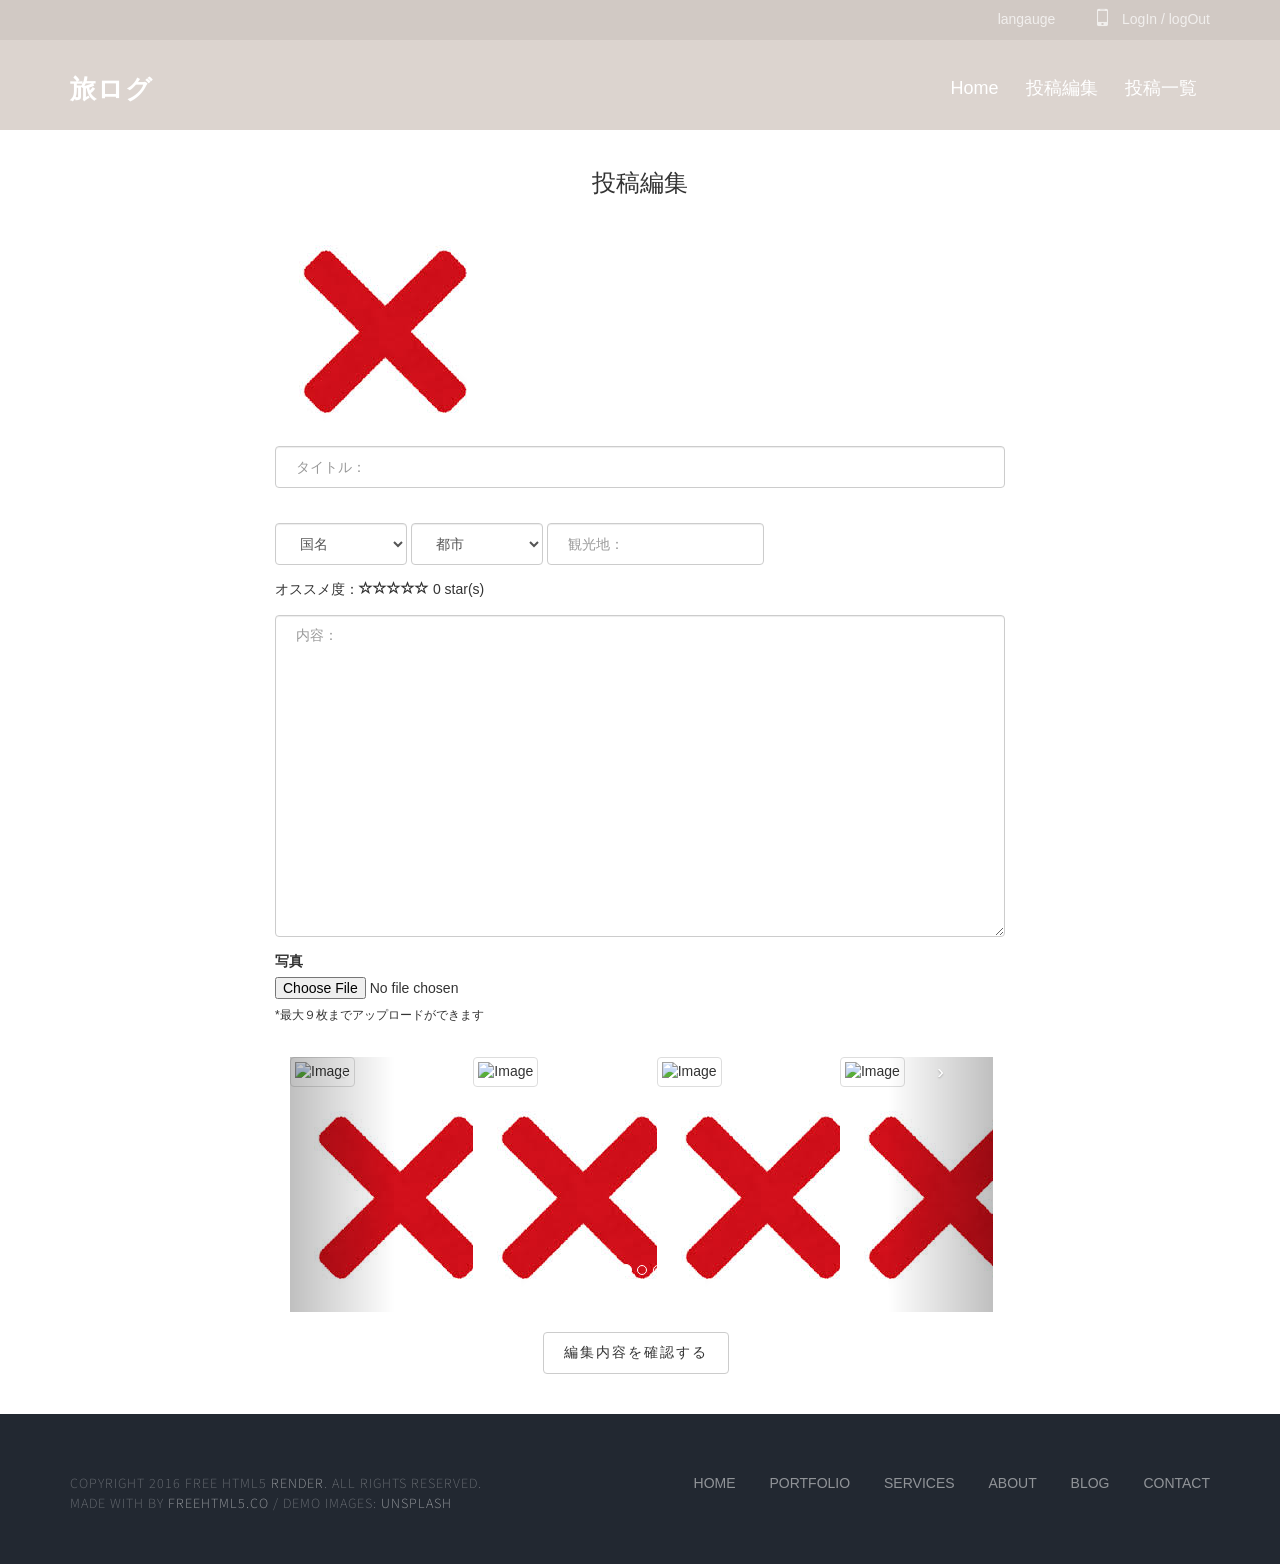
==== webroot/tabilog_moc/edit.html @ bc184326 "作成したモックをアップします" ====
<!DOCTYPE html>
<!--[if lt IE 7]>      <html class="no-js lt-ie9 lt-ie8 lt-ie7"> <![endif]-->
<!--[if IE 7]>         <html class="no-js lt-ie9 lt-ie8"> <![endif]-->
<!--[if IE 8]>         <html class="no-js lt-ie9"> <![endif]-->
<!--[if gt IE 8]><!--> <html class="no-js"> <!--<![endif]-->
	<head>
	<meta charset="utf-8">
	<meta http-equiv="X-UA-Compatible" content="IE=edge">
	<title>Render &mdash; 100% Free Fully Responsive HTML5 Template by FREEHTML5.co</title>
	<meta name="viewport" content="width=device-width, initial-scale=1">
	<meta name="description" content="Free HTML5 Template by FREEHTML5.CO" />
	<meta name="keywords" content="free html5, free template, free bootstrap, html5, css3, mobile first, responsive" />
	<meta name="author" content="FREEHTML5.CO" />


  <!-- <style>
     .relative {
        position: relative;
        z-index: 1;
    }
    .absolute {
        position: absolute;
        z-index: 2;
        top: 0px;
        left: 150px;
        width:30px;
        height:30px;
    }
  </style> -->


  <!-- 
	//////////////////////////////////////////////////////

	FREE HTML5 TEMPLATE 
	DESIGNED & DEVELOPED by FREEHTML5.CO
		
	Website: 		http://freehtml5.co/
	Email: 			info@freehtml5.co
	Twitter: 		http://twitter.com/fh5co
	Facebook: 		https://www.facebook.com/fh5co

	//////////////////////////////////////////////////////
	 -->

  	<!-- Facebook and Twitter integration -->
	<meta property="og:title" content=""/>
	<meta property="og:image" content=""/>
	<meta property="og:url" content=""/>
	<meta property="og:site_name" content=""/>
	<meta property="og:description" content=""/>
	<meta name="twitter:title" content="" />
	<meta name="twitter:image" content="" />
	<meta name="twitter:url" content="" />
	<meta name="twitter:card" content="" />

	<!-- Place favicon.ico and apple-touch-icon.png in the root directory -->
	<link rel="shortcut icon" href="favicon.ico">

	<link href='https://fonts.googleapis.com/css?family=Source+Sans+Pro:400,700,300' rel='stylesheet' type='text/css'>
	<!-- Animate.css -->
	<link rel="stylesheet" href="css/animate.css">
	<!-- Icomoon Icon Fonts-->
	<link rel="stylesheet" href="css/icomoon.css">
	<!-- Bootstrap  -->
	<link rel="stylesheet" href="css/bootstrap.css">
	<!-- Superfish -->
	<link rel="stylesheet" href="css/superfish.css">

	<link rel="stylesheet" href="css/style.css">
    <!-- Bootstrap Core CSS -->
    <link href="css/bootstrap.min.css" rel="stylesheet">
    <link rel="stylesheet" href="css/bootstrap.css">
    <!-- バツじるし -->
    <!-- <link rel="stylesheet" type="text/css" href="css/batsu.css"> -->
    <!-- 画像モーダル -->
    <!-- <link rel="stylesheet" type="text/css" href="css/edit_modal.css"> -->

    <!-- バツじるし、画像モーダル -->
    <link rel="stylesheet" type="text/css" href="css/edit.css">

    <!-- Custom Fonts -->
    <link href="font-awesome/css/font-awesome.min.css" rel="stylesheet" type="text/css">
    <link href="https://fonts.googleapis.com/css?family=Lora:400,700,400italic,700italic" rel="stylesheet" type="text/css">
    <link href="https://fonts.googleapis.com/css?family=Montserrat:400,700" rel="stylesheet" type="text/css">


	<!-- Modernizr JS -->
	<!-- <script src="js/modernizr-2.6.2.min.js"></script> -->
	<!-- FOR IE9 below -->
	<!--[if lt IE 9]>
	<script src="js/respond.min.js"></script>
	<![endif]-->
	<!-- 旅ログ -->
	<!-- <link href="custom/css/tabilog.css" rel="stylesheet">
 -->
<!-- カルーセル読み込み　 -->
<!-- <script src="js/jquery-1.11.3.min.js"></script>
<script src="js/bootstrap.js"></script>
<script src="js/bootstrap-modal.js"></script>
<script src="js/bootstrap-modalmanager.js"></script>
<link rel="stylesheet" href="css/bootstrap-lightbox.css">
<script src="js/jquery-3.1.1.min.js"></script>
<script src="js/bootstrap.min.js"></script>
<script src="js/bootstrap-lightbox.min.js"></script>
 -->
<!-- <script src="js/tabilog.js"></script>
<script src="js/bootstrap-modal.js"></script>
<script src="js/bootstrap-modalmanager.js"></script>
<link rel="stylesheet" href="css/bootstrap-lightbox.css">
<script src="js/jquery-3.1.1.min.js"></script>
<script src="js/bootstrap.min.js"></script>
<script src="js/bootstrap-lightbox.min.js"></script> -->

	</head>





	<body>
		<div id="fh5co-wrapper">
		<div id="fh5co-page">
		<div id="fh5co-header">
			<div class="top">
				<div class="container">
					<span> <a href="#"><i></i> langauge </a></span>
					<span> <a href="#"><i class="icon-mobile3"></i> LogIn / logOut</a></span>
				</div>
			</div>
			<!-- end:top -->
			<header id="fh5co-header-section">
				<div class="container">
					<div class="nav-header">
						<a href="#" class="js-fh5co-nav-toggle fh5co-nav-toggle"><i></i></a>
						<h1 id="fh5co-logo"><a href="index.html">旅ログ</a></h1>

						<div id="flipkart-navbar">
							  &nbsp;
    <!-- <div class="container">

        <div class="row row2">
            <div class="flipkart-navbar-search smallsearch col-sm-4 col-xs-11">
                <div class="row">
                    <input class="flipkart-navbar-input col-xs-11" type="" placeholder="観光地を入力してください" name="">
                    <button class="flipkart-navbar-button col-xs-1">
                        <svg width="15px" height="15px">
                            <path d="M11.618 9.897l4.224 4.212c.092.09.1.23.02.312l-1.464 1.46c-.08.08-.222.072-.314-.02L9.868 11.66M6.486 10.9c-2.42 0-4.38-1.955-4.38-4.367 0-2.413 1.96-4.37 4.38-4.37s4.38 1.957 4.38 4.37c0 2.412-1.96 4.368-4.38 4.368m0-10.834C2.904.066 0 2.96 0 6.533 0 10.105 2.904 13 6.486 13s6.487-2.895 6.487-6.467c0-3.572-2.905-6.467-6.487-6.467 "></path>
                        </svg>
                    </button>
                </div>
            </div>

        </div>
    </div>
</div> -->
						<!-- START #fh5co-menu-wrap -->
					<nav id="fh5co-menu-wrap" role="navigation">
						<ul class="sf-menu" id="fh5co-primary-menu">
							<li class="active">
								<a href="index.html">Home</a>
							</li>
							<li>
								<a href="#">投稿編集</a>
							</li>
							<li>
								<a href="mypage.html" class="fh5co-sub-ddown">投稿一覧</a>
								 <!-- <ul class="fh5co-sub-menu">
								 	<li><a href="left-sidebar.html">Web Development</a></li>
								 	<li><a href="right-sidebar.html">Branding &amp; Identity</a></li>
									<li>
										<a href="#" class="fh5co-sub-ddown">Free HTML5</a>
										<ul class="fh5co-sub-menu">
											<li><a href="http://freehtml5.co/preview/?item=build-free-html5-bootstrap-template" target="_blank">Build</a></li>
											<li><a href="http://freehtml5.co/preview/?item=work-free-html5-template-bootstrap" target="_blank">Work</a></li>
											<li><a href="http://freehtml5.co/preview/?item=light-free-html5-template-bootstrap" target="_blank">Light</a></li>
											<li><a href="http://freehtml5.co/preview/?item=relic-free-html5-template-using-bootstrap" target="_blank">Relic</a></li>
											<li><a href="http://freehtml5.co/preview/?item=display-free-html5-template-using-bootstrap" target="_blank">Display</a></li>
											<li><a href="http://freehtml5.co/preview/?item=sprint-free-html5-template-bootstrap" target="_blank">Sprint</a></li>
										</ul>
									</li>
									<li><a href="#">UI Animation</a></li>
									<li><a href="#">Copywriting</a></li>
									<li><a href="#">Photography</a></li>
								</ul> -->
							</li>
							<!-- <li><a href="about.html">About</a></li>
							<li><a href="#">Blog</a></li>
							<li><a href="contact.html">Contact</a></li> -->
						</ul>
					</nav>
					</div>
				</div>
			</header>

		</div>
		 <div class="fh5co-hero">
            <div class="fh5co-overlay"></div>
            <div class="text-center" style="background-image: url(images/work-1.jpg);">
                <!-- <div class="desc animate-box"> -->
                    <!-- <h2>Cluttered-Free Template</h2>
                    <span>Lovely Crafted by <a href="http://frehtml5.co/" target="_blank" class="fh5co-site-name">FREEHTML5.co</a></span>
                    <span><a class="btn btn-primary" href="#">Hire Us</a></span> -->
                </div>
            </div>



<div class="container">
<div class="col-md-offset-2 col-md-8">
    <div class="form-area">
        <form role="form">
        <br style="clear:both">
                    <h3 style="margin-bottom: 25px; text-align: center;">投稿編集</h3>
                    <a href="mypage.html"><img src="images/batsu.jpeg" class="absolute_back"></a>
                    <div class="form-group">
                        <input type="text" class="form-control" id="name" name="name" placeholder="タイトル：" required>
                    </div>

                    <div class="form-group">
                     <div class="row">
                     	<div class="col-md-12">
     　　　　　　　　　　　<div class="form-inline">

                        <!-- セレクトボックス -->
                          <select name="list" class="form-control">
                           <option value="item1" selected>国名</option>
                           <option value="item2">日本</option>
                           <option value="item3">ベトナム</option>
                           <option value="item4">フィリピン</option>
                          </select>

                          <!-- セレクトボックス -->
                          <select name="list" class="form-control">

                           <option value="item1" selected>都市</option>
                           <option value="item2">日本</option>
                           <option value="item3">ベトナム</option>
                           <option value="item4">フィリピン</option>
                          </select>

                            <input type="text" class="form-control" id="mobile" name="mobile" placeholder="観光地：" required>

                       </div>
                      </div>
     　　　　　　　　　　　
                       <!-- <input type="text" class="form-control" id="mobile" name="mobile" placeholder="国：" required> -->
                     </div>
                     <!-- <div class="col-md-4">
                       <input type="text" class="form-control" id="mobile" name="mobile" placeholder="地域：" required>
                     </div> -->
                     <!-- <div class="col-md-4">
                       <input type="text" class="form-control" id="mobile" name="mobile" placeholder="都市：" required>
                     </div> -->
                    </div>
                     </div>

                    <div class="form-group">
                        <!-- <div class="row lead"> -->
                        <span id="stars" class="starrr">オススメ度：</span>
                       <span id="count">0</span> star(s)
                    	<!-- </div> -->
                    </div>

                <div class="form-group">
                 <textarea class="form-control" id="mobile" name="mobile"  rows="15" placeholder="内容：" required></textarea>
                </div>
              </form>

               <div class="form-group">
		         <label for="InputFile">写真</label>
		          <input type="file" id="InputFile">
		          <h6>*最大９枚までアップロードができます</h6>
		          <p class="help-block"></p>
	          </div>
            <br>


                     <!-- 画像の表示 モーダル -->
<div class="container">
    <div class="row" style="width: 1100px;">
        <div class="col-md-offset-2　col-md-8 col-sm-8">
                <div id="Carousel" class="carousel slide">

                <ol class="carousel-indicators">
                    <li data-target="#Carousel" data-slide-to="0" class="active"></li>
                    <li data-target="#Carousel" data-slide-to="1"></li>
                    <li data-target="#Carousel" data-slide-to="2"></li>
                </ol>

                <!-- Carousel items -->
                <div class="carousel-inner">

                <div class="item active">
                    <div class="row">


                      <div class="relative col-md-3"><img src="http://placehold.it/250x250" alt="Image" style="max-width:100%;" data-toggle="modal" data-target="#image_Modal1" style="cursor:pointer" class="img-responsive img-thumbnail thumbnail　aligncenter size-full wp-image-425"><img src="images/batsu.jpeg"  class="absolute_modal"></a></div>


                      <div class="relative col-md-3"><img src="http://placehold.it/250x250" alt="Image" style="max-width:100%;" data-toggle="modal" data-target="#image_Modal2" style="cursor:pointer" class="img-responsive img-thumbnail thumbnail　aligncenter size-full wp-image-425"><img src="images/batsu.jpeg" class="absolute_modal"></a></div>

                      <div class="relative col-md-3"><img src="http://placehold.it/250x250" alt="Image" style="max-width:100%;" data-toggle="modal" data-target="#image_Modal3" style="cursor:pointer" class="img-responsive img-thumbnail thumbnail　aligncenter size-full wp-image-425"><img src="images/batsu.jpeg" class="absolute_modal"></a></div>

                      <div class="relative col-md-3"><img src="http://placehold.it/250x250" alt="Image" style="max-width:100%;" data-toggle="modal" data-target="#image_Modal3" style="cursor:pointer" class="img-responsive img-thumbnail thumbnail　aligncenter size-full wp-image-425"><img src="images/batsu.jpeg" class="absolute_modal"></a></div>

                    </div><!--.row-->
                </div><!--.item-->

                <div class="item">
                    <div class="row">
                      <div class="relative col-md-3"><img src="http://placehold.it/250x250" alt="Image" style="max-width:100%;" data-toggle="modal" data-target="#image_Modal5" style="cursor:pointer" class="img-responsive img-thumbnail thumbnail　aligncenter size-full wp-image-425">
                      <img src="images/batsu.jpeg" class="absolute_modal">
                      </a></div>


                      <div class="relative col-md-3"><img src="http://placehold.it/250x250" alt="Image" style="max-width:100%;" data-toggle="modal" data-target="#image_Modal6" style="cursor:pointer" class="img-responsive img-thumbnail thumbnail　aligncenter size-full wp-image-425"><img src="images/batsu.jpeg" class="absolute_modal"></a></div>

                      <div class="relative col-md-3"><img src="http://placehold.it/250x250" alt="Image" style="max-width:100%;" data-toggle="modal" data-target="#image_Modal7" style="cursor:pointer" class="img-responsive img-thumbnail thumbnail　aligncenter size-full wp-image-425"><img src="images/batsu.jpeg" class="absolute_modal"></a></div>

                      <div class="relative col-md-3"><img src="http://placehold.it/250x250" alt="Image" style="max-width:100%;" data-toggle="modal" data-target="#image_Modal8" style="cursor:pointer" class="img-responsive img-thumbnail thumbnail　aligncenter size-full wp-image-425"><img src="images/batsu.jpeg" class="absolute_modal"></a></div>



                    </div><!--.row-->
                </div><!--.item-->

                <div class="item">
                    <div class="row">
                       <div class="relative col-md-3"><img src="images/1.jpeg" alt="Image" style="max-width:100%;" data-toggle="modal" data-target="#image_Modal9" style="cursor:pointer" class="img-responsive img-thumbnail thumbnail　aligncenter size-full wp-image-425" width="250" height="250"><img src="images/batsu.jpeg" class="absolute_modal"></a></div>


                      <div class="relative col-md-3"><img src="http://placehold.it/250x250" alt="Image" style="max-width:100%;" data-toggle="modal" data-target="#image_Modal10" style="cursor:pointer" class="img-responsive img-thumbnail thumbnail　aligncenter size-full wp-image-425"><img src="images/batsu.jpeg" class="absolute_modal"></a></div>

                      <div class="relative col-md-3"><img src="http://placehold.it/250x250" alt="Image" style="max-width:100%;" data-toggle="modal" data-target="#image_Modal11" style="cursor:pointer" class="img-responsive img-thumbnail thumbnail　aligncenter size-full wp-image-425"><img src="images/batsu.jpeg" class="absolute_modal"></a></div>

                      <div class="relative col-md-3"><img src="http://placehold.it/250x250" alt="Image" style="max-width:100%;" data-toggle="modal" data-target="#image_Modal12" style="cursor:pointer" class="img-responsive img-thumbnail thumbnail　aligncenter size-full wp-image-425"><img src="images/batsu.jpeg" class="absolute_modal"></a></div>

                    </div><!--.row-->
                </div><!--.item-->

                </div><!--.carousel-inner-->
                  <a data-slide="prev" href="#Carousel" class="left carousel-control small">‹</a>
                  <a data-slide="next" href="#Carousel" class="right carousel-control small">›</a>
                </div><!--.Carousel-->

        </div>
    </div>

                            <!-- 写真１ -->
                          <!-- //レスポンシブ対応・サムネイルに変更・画像上にポインターを置くと矢印から指になる-->
                        <div class="modal fade" id="image_Modal1" tabindex="-1" role="dialog" aria-labelledby="myLargeModalLabel">
                        <div class="modal-dialog modal-lg modal-middle">
                        <!-- //モーダルウィンドウの縦表示位置を調整・画像を大きく見せる
                         --><div class="modal-content">

                        <div class="modal-body">
                        <img src="http://placehold.it/250x250" alt="baby-1151351_1920" width="720" height="540" class="aligncenter size-full wp-image-425 center-block" alt="baby-1151351_1920" />
                        </div>
                        <div class="modal-img_footer center-text">
                        <p>モーダル商品</p> <!-- //テキスト表示 -->
                        <button type="button" class="btn btn-success center-block" data-dismiss="modal">Close</button>
                        <!-- //ボタンを取り付け -->
                        </div>

                        </div>
                        </div>
                        </div>


                          <!-- 写真2 -->
                          <!-- //レスポンシブ対応・サムネイルに変更・画像上にポインターを置くと矢印から指になる-->
                        <div class="modal fade" id="image_Modal2" tabindex="-1" role="dialog" aria-labelledby="myLargeModalLabel">
                        <div class="modal-dialog modal-lg modal-middle">
                        <!-- //モーダルウィンドウの縦表示位置を調整・画像を大きく見せる
                         --><div class="modal-content">

                        <div class="modal-body">
                        <img src="http://placehold.it/250x250" alt="baby-1151351_1920" width="720" height="540" class="aligncenter size-full wp-image-425 center-block" alt="baby-1151351_1920" />
                        </div>
                        <div class="modal-img_footer center-text">
                        <p>モーダル商品</p> <!-- //テキスト表示 -->
                        <button type="button" class="btn btn-success center-block" data-dismiss="modal">Close</button>
                        <!-- //ボタンを取り付け -->
                        </div>

                        </div>
                        </div>
                        </div>


                          <!-- 写真3 -->
                          <!-- //レスポンシブ対応・サムネイルに変更・画像上にポインターを置くと矢印から指になる--> 
                        <div class="modal fade" id="image_Modal3" tabindex="-1" role="dialog" aria-labelledby="myLargeModalLabel">
                        <div class="modal-dialog modal-lg modal-middle"> 
                        <!-- //モーダルウィンドウの縦表示位置を調整・画像を大きく見せる
                         --><div class="modal-content">

                        <div class="modal-body">
                        <img src="http://placehold.it/250x250" alt="baby-1151351_1920" width="720" height="540" class="aligncenter size-full wp-image-425 center-block" alt="baby-1151351_1920" />
                        </div>
                        <div class="modal-img_footer center-text">
                        <p>モーダル商品</p> <!-- //テキスト表示 -->
                        <button type="button" class="btn btn-success center-block" data-dismiss="modal">Close</button> 
                        <!-- //ボタンを取り付け -->
                        </div>

                        </div>
                        </div>
                        </div>


                          <!-- 写真4 -->
                          <!-- //レスポンシブ対応・サムネイルに変更・画像上にポインターを置くと矢印から指になる--> 
                        <div class="modal fade" id="image_Modal4" tabindex="-1" role="dialog" aria-labelledby="myLargeModalLabel">
                        <div class="modal-dialog modal-lg modal-middle"> 
                        <!-- //モーダルウィンドウの縦表示位置を調整・画像を大きく見せる
                         --><div class="modal-content">

                        <div class="modal-body">
                        <img src="http://placehold.it/250x250" alt="baby-1151351_1920" width="720" height="540" class="aligncenter size-full wp-image-425 center-block" alt="baby-1151351_1920" />
                        </div>
                        <div class="modal-img_footer center-text">
                        <p>モーダル商品</p> <!-- //テキスト表示 -->
                        <button type="button" class="btn btn-success center-block" data-dismiss="modal">Close</button> 
                        <!-- //ボタンを取り付け -->
                        </div>

                        </div>
                        </div>
                        </div>



                            <!-- 写真5 -->
                          <!-- //レスポンシブ対応・サムネイルに変更・画像上にポインターを置くと矢印から指になる--> 
                        <div class="modal fade" id="image_Modal5" tabindex="-1" role="dialog" aria-labelledby="myLargeModalLabel">
                        <div class="modal-dialog modal-lg modal-middle"> 
                        <!-- //モーダルウィンドウの縦表示位置を調整・画像を大きく見せる
                         --><div class="modal-content">

                        <div class="modal-body">
                        <img src="http://placehold.it/250x250" alt="baby-1151351_1920" width="720" height="540" class="aligncenter size-full wp-image-425 center-block" alt="baby-1151351_1920" />
                        </div>
                        <div class="modal-img_footer center-text">
                        <p>モーダル商品</p> <!-- //テキスト表示 -->
                        <button type="button" class="btn btn-success center-block" data-dismiss="modal">Close</button> 
                        <!-- //ボタンを取り付け -->
                        </div>

                        </div>
                        </div>
                        </div>


                          <!-- 写真6 -->
                          <!-- //レスポンシブ対応・サムネイルに変更・画像上にポインターを置くと矢印から指になる--> 
                        <div class="modal fade" id="image_Modal6" tabindex="-1" role="dialog" aria-labelledby="myLargeModalLabel">
                        <div class="modal-dialog modal-lg modal-middle"> 
                        <!-- //モーダルウィンドウの縦表示位置を調整・画像を大きく見せる
                         --><div class="modal-content">

                        <div class="modal-body">
                        <img src="http://placehold.it/250x250" alt="baby-1151351_1920" width="720" height="540" class="aligncenter size-full wp-image-425 center-block" alt="baby-1151351_1920" />
                        </div>
                        <div class="modal-img_footer center-text">
                        <p>モーダル商品</p> <!-- //テキスト表示 -->
                        <button type="button" class="btn btn-success center-block" data-dismiss="modal">Close</button> 
                        <!-- //ボタンを取り付け -->
                        </div>

                        </div>
                        </div>
                        </div>


                          <!-- 写真7 -->
                          <!-- //レスポンシブ対応・サムネイルに変更・画像上にポインターを置くと矢印から指になる--> 
                        <div class="modal fade" id="image_Modal7" tabindex="-1" role="dialog" aria-labelledby="myLargeModalLabel">
                        <div class="modal-dialog modal-lg modal-middle"> 
                        <!-- //モーダルウィンドウの縦表示位置を調整・画像を大きく見せる
                         --><div class="modal-content">

                        <div class="modal-body">
                        <img src="http://placehold.it/250x250" alt="baby-1151351_1920" width="720" height="540" class="aligncenter size-full wp-image-425 center-block" alt="baby-1151351_1920" />
                        </div>
                        <div class="modal-img_footer center-text">
                        <p>モーダル商品</p> <!-- //テキスト表示 -->
                        <button type="button" class="btn btn-success center-block" data-dismiss="modal">Close</button> 
                        <!-- //ボタンを取り付け -->
                        </div>

                        </div>
                        </div>
                        </div>


                          <!-- 写真8 -->
                          <!-- //レスポンシブ対応・サムネイルに変更・画像上にポインターを置くと矢印から指になる--> 
                        <div class="modal fade" id="image_Modal8" tabindex="-1" role="dialog" aria-labelledby="myLargeModalLabel">
                        <div class="modal-dialog modal-lg modal-middle"> 
                        <!-- //モーダルウィンドウの縦表示位置を調整・画像を大きく見せる
                         --><div class="modal-content">

                        <div class="modal-body">
                        <img src="http://placehold.it/250x250" alt="baby-1151351_1920" width="720" height="540" class="aligncenter size-full wp-image-425 center-block" alt="baby-1151351_1920" />
                        </div>
                        <div class="modal-img_footer center-text">
                        <p>モーダル商品</p> <!-- //テキスト表示 -->
                        <button type="button" class="btn btn-success center-block" data-dismiss="modal">Close</button> 
                        <!-- //ボタンを取り付け -->
                        </div>

                        </div>
                        </div>
                        </div>


                          <!-- 写真9 -->
                          <!-- //レスポンシブ対応・サムネイルに変更・画像上にポインターを置くと矢印から指になる--> 
                        <div class="modal fade" id="image_Modal9" tabindex="-1" role="dialog" aria-labelledby="myLargeModalLabel">
                        <div class="modal-dialog modal-lg modal-middle"> 
                        <!-- //モーダルウィンドウの縦表示位置を調整・画像を大きく見せる
                         --><div class="modal-content">

                        <div class="modal-body">
                        <img src="images/1.jpeg" alt="baby-1151351_1920" width="720" height="540" class="aligncenter size-full wp-image-425 center-block" alt="baby-1151351_1920" />
                        </div>
                        <div class="modal-img_footer center-text">
                        <p>モーダル商品</p> <!-- //テキスト表示 -->
                        <button type="button" class="btn btn-success center-block" data-dismiss="modal">Close</button> 
                        <!-- //ボタンを取り付け -->
                        </div>
                        </div>
                        </div>
                        </div>

                          <!-- 写真10 -->
                          <!-- //レスポンシブ対応・サムネイルに変更・画像上にポインターを置くと矢印から指になる--> 
                        <div class="modal fade" id="image_Modal10" tabindex="-1" role="dialog" aria-labelledby="myLargeModalLabel">
                        <div class="modal-dialog modal-lg modal-middle"> 
                        <!-- //モーダルウィンドウの縦表示位置を調整・画像を大きく見せる
                         --><div class="modal-content">

                        <div class="modal-body">
                        <img src="http://placehold.it/250x250" alt="baby-1151351_1920" width="720" height="540" class="aligncenter size-full wp-image-425 center-block" alt="baby-1151351_1920" />
                        </div>
                        <div class="modal-img_footer center-text">
                        <p>モーダル商品</p> <!-- //テキスト表示 -->
                        <button type="button" class="btn btn-success center-block" data-dismiss="modal">Close</button> 
                        <!-- //ボタンを取り付け -->
                        </div>
                        </div>
                        </div>
                        </div>

                          <!-- 写真11 -->
                          <!-- //レスポンシブ対応・サムネイルに変更・画像上にポインターを置くと矢印から指になる-->
                        <div class="modal fade" id="image_Modal11" tabindex="-1" role="dialog" aria-labelledby="myLargeModalLabel">
                        <div class="modal-dialog modal-lg modal-middle">
                        <!-- //モーダルウィンドウの縦表示位置を調整・画像を大きく見せる
                         --><div class="modal-content">

                        <div class="modal-body">
                        <img src="http://placehold.it/250x250" alt="baby-1151351_1920" width="720" height="540" class="aligncenter size-full wp-image-425 center-block" alt="baby-1151351_1920" />
                        </div>
                        <div class="modal-img_footer center-text">
                        <p>モーダル商品</p> <!-- //テキスト表示 -->
                        <button type="button" class="btn btn-success center-block" data-dismiss="modal">Close</button> 
                        <!-- //ボタンを取り付け -->
                        </div>
                        </div>
                        </div>
                        </div>


                          <!-- 写真12 -->
                          <!-- //レスポンシブ対応・サムネイルに変更・画像上にポインターを置くと矢印から指になる--> 
                        <div class="modal fade" id="image_Modal12" tabindex="-1" role="dialog" aria-labelledby="myLargeModalLabel">
                        <div class="modal-dialog modal-lg modal-middle"> 
                        <!-- //モーダルウィンドウの縦表示位置を調整・画像を大きく見せる
                         --><div class="modal-content">

                        <div class="modal-body">
                        <img src="http://placehold.it/250x250" alt="baby-1151351_1920" width="720" height="540" class="aligncenter size-full wp-image-425 center-block" alt="baby-1151351_1920" />
                        </div>
                        <div class="modal-img_footer center-text">
                        <p>モーダル商品</p> <!-- //テキスト表示 -->
                        <button type="button" class="btn btn-success center-block" data-dismiss="modal">Close</button>
                        <!-- //ボタンを取り付け -->
                        </div>
                        </div>
                        </div>
                        </div>

</div><!--.container-->
</div>
	 <div class="row"></div>
　　　　<div class="row">
	      	<div class="col-md-offset-5">
	        <a href="check.html"><button type="submit" class="btn btn-default">編集内容を確認する</button></a>
            </div>

</div>

	     	　
　　　 </div>

　　　　　
  </div>

</div>

		<!-- fh5co-blog-section -->
		<footer>
			<div id="footer">
				<div class="container">
					<div class="row">
						<div class="col-md-6">
							<p>Copyright 2016 Free Html5 <a href="#">Render</a>. All Rights Reserved. <br>Made with by <a href="http://freehtml5.co/">Freehtml5.co</a> / Demo Images: <a href="https://unsplash.com/">Unsplash</a></p>
						</div>
						<div class="col-md-6">
							<ul class="footer-menu">
								<li><a href="#">Home</a></li>
								<li><a href="#">Portfolio</a></li>
								<li><a href="#">Services</a></li>
								<li><a href="#">About</a></li>
								<li><a href="#">Blog</a></li>
								<li><a href="#">Contact</a></li>
							</ul>
						</div>
					</div>
				</div>
			</div>
		</footer>
	

	</div>
	<!-- END fh5co-page -->

	</div>
	<!-- END fh5co-wrapper -->


	<!-- jQuery -->
	<script src="js/jquery.min.js"></script>
	<script src="js/jquery-3.1.1.min.js"></script>
	<!-- jQuery Easing -->
	<script src="js/jquery.easing.1.3.js"></script>
	<!-- Bootstrap -->
	<script src="js/bootstrap.min.js"></script>
	<script src="js/bootstrap-modal.js"></script>
    <script src="js/bootstrap-modalmanager.js"></script>
    <script src="js/bootstrap-lightbox.min.js"></script>
	<!-- その他ライブラリ -->
	<!-- Waypoints -->
	<script src="js/jquery.waypoints.min.js"></script>
	<!-- Superfish -->
	<script src="js/hoverIntent.js"></script>
	<script src="js/superfish.js"></script>
	<script src="js/star_2.js"></script>

	<!-- Main JS (Do not remove) -->
	<script src="js/main.js"></script>
	<!-- 自分で作成したjs -->
	<script src="js/tabilog.js"></script>





<link rel="stylesheet" href="css/bootstrap-lightbox.css">



	</body>
</html>
---- webroot/tabilog_moc/css/icomoon.css ----
@font-face {
    font-family: 'icomoon';
    src:    url('fonts/icomoon.eot?1oniuf');
    src:    url('fonts/icomoon.eot?1oniuf#iefix') format('embedded-opentype'),
        url('fonts/icomoon.ttf?1oniuf') format('truetype'),
        url('fonts/icomoon.woff?1oniuf') format('woff'),
        url('fonts/icomoon.svg?1oniuf#icomoon') format('svg');
    font-weight: normal;
    font-style: normal;
}

[class^="icon-"], [class*=" icon-"] {
    /* use !important to prevent issues with browser extensions that change fonts */
    font-family: 'icomoon' !important;
    speak: none;
    font-style: normal;
    font-weight: normal;
    font-variant: normal;
    text-transform: none;
    line-height: 1;

    /* Better Font Rendering =========== */
    -webkit-font-smoothing: antialiased;
    -moz-osx-font-smoothing: grayscale;
}

.icon-mobile:before {
    content: "\e000";
}
.icon-laptop:before {
    content: "\e001";
}
.icon-desktop:before {
    content: "\e002";
}
.icon-tablet:before {
    content: "\e003";
}
.icon-phone:before {
    content: "\e004";
}
.icon-document:before {
    content: "\e005";
}
.icon-documents:before {
    content: "\e006";
}
.icon-search:before {
    content: "\e007";
}
.icon-clipboard:before {
    content: "\e008";
}
.icon-newspaper:before {
    content: "\e009";
}
.icon-notebook:before {
    content: "\e00a";
}
.icon-book-open:before {
    content: "\e00b";
}
.icon-browser:before {
    content: "\e00c";
}
.icon-calendar:before {
    content: "\e00d";
}
.icon-presentation:before {
    content: "\e00e";
}
.icon-picture:before {
    content: "\e00f";
}
.icon-pictures:before {
    content: "\e010";
}
.icon-video:before {
    content: "\e011";
}
.icon-camera:before {
    content: "\e012";
}
.icon-printer:before {
    content: "\e013";
}
.icon-toolbox:before {
    content: "\e014";
}
.icon-briefcase:before {
    content: "\e015";
}
.icon-wallet:before {
    content: "\e016";
}
.icon-gift:before {
    content: "\e017";
}
.icon-bargraph:before {
    content: "\e018";
}
.icon-grid:before {
    content: "\e019";
}
.icon-expand:before {
    content: "\e01a";
}
.icon-focus:before {
    content: "\e01b";
}
.icon-edit:before {
    content: "\e01c";
}
.icon-adjustments:before {
    content: "\e01d";
}
.icon-ribbon:before {
    content: "\e01e";
}
.icon-hourglass:before {
    content: "\e01f";
}
.icon-lock:before {
    content: "\e020";
}
.icon-megaphone:before {
    content: "\e021";
}
.icon-shield:before {
    content: "\e022";
}
.icon-trophy:before {
    content: "\e023";
}
.icon-flag:before {
    content: "\e024";
}
.icon-map:before {
    content: "\e025";
}
.icon-puzzle:before {
    content: "\e026";
}
.icon-basket:before {
    content: "\e027";
}
.icon-envelope:before {
    content: "\e028";
}
.icon-streetsign:before {
    content: "\e029";
}
.icon-telescope:before {
    content: "\e02a";
}
.icon-gears:before {
    content: "\e02b";
}
.icon-key:before {
    content: "\e02c";
}
.icon-paperclip:before {
    content: "\e02d";
}
.icon-attachment:before {
    content: "\e02e";
}
.icon-pricetags:before {
    content: "\e02f";
}
.icon-lightbulb:before {
    content: "\e030";
}
.icon-layers:before {
    content: "\e031";
}
.icon-pencil:before {
    content: "\e032";
}
.icon-tools:before {
    content: "\e033";
}
.icon-tools-2:before {
    content: "\e034";
}
.icon-scissors:before {
    content: "\e035";
}
.icon-paintbrush:before {
    content: "\e036";
}
.icon-magnifying-glass:before {
    content: "\e037";
}
.icon-circle-compass:before {
    content: "\e038";
}
.icon-linegraph:before {
    content: "\e039";
}
.icon-mic:before {
    content: "\e03a";
}
.icon-strategy:before {
    content: "\e03b";
}
.icon-beaker:before {
    content: "\e03c";
}
.icon-caution:before {
    content: "\e03d";
}
.icon-recycle:before {
    content: "\e03e";
}
.icon-anchor:before {
    content: "\e03f";
}
.icon-profile-male:before {
    content: "\e040";
}
.icon-profile-female:before {
    content: "\e041";
}
.icon-bike:before {
    content: "\e042";
}
.icon-wine:before {
    content: "\e043";
}
.icon-hotairballoon:before {
    content: "\e044";
}
.icon-globe:before {
    content: "\e045";
}
.icon-genius:before {
    content: "\e046";
}
.icon-map-pin:before {
    content: "\e047";
}
.icon-dial:before {
    content: "\e048";
}
.icon-chat:before {
    content: "\e049";
}
.icon-heart:before {
    content: "\e04a";
}
.icon-cloud:before {
    content: "\e04b";
}
.icon-upload:before {
    content: "\e04c";
}
.icon-download:before {
    content: "\e04d";
}
.icon-target:before {
    content: "\e04e";
}
.icon-hazardous:before {
    content: "\e04f";
}
.icon-piechart:before {
    content: "\e050";
}
.icon-speedometer:before {
    content: "\e051";
}
.icon-global:before {
    content: "\e052";
}
.icon-compass:before {
    content: "\e053";
}
.icon-lifesaver:before {
    content: "\e054";
}
.icon-clock:before {
    content: "\e055";
}
.icon-aperture:before {
    content: "\e056";
}
.icon-quote:before {
    content: "\e057";
}
.icon-scope:before {
    content: "\e058";
}
.icon-alarmclock:before {
    content: "\e059";
}
.icon-refresh:before {
    content: "\e05a";
}
.icon-happy:before {
    content: "\e05b";
}
.icon-sad:before {
    content: "\e05c";
}
.icon-facebook:before {
    content: "\e05d";
}
.icon-twitter:before {
    content: "\e05e";
}
.icon-googleplus:before {
    content: "\e05f";
}
.icon-rss:before {
    content: "\e060";
}
.icon-tumblr:before {
    content: "\e061";
}
.icon-linkedin:before {
    content: "\e062";
}
.icon-dribbble:before {
    content: "\e063";
}
.icon-box2:before {
    content: "\ea82";
}
.icon-write:before {
    content: "\ea83";
}
.icon-clock2:before {
    content: "\ea84";
}
.icon-reply2:before {
    content: "\ea85";
}
.icon-reply-all2:before {
    content: "\ea86";
}
.icon-forward2:before {
    content: "\ea87";
}
.icon-flag2:before {
    content: "\ea88";
}
.icon-search2:before {
    content: "\ea89";
}
.icon-trash2:before {
    content: "\ea8a";
}
.icon-envelope2:before {
    content: "\ea8b";
}
.icon-bubble:before {
    content: "\ea8c";
}
.icon-bubbles:before {
    content: "\ea8d";
}
.icon-user2:before {
    content: "\ea8e";
}
.icon-users2:before {
    content: "\ea8f";
}
.icon-cloud2:before {
    content: "\ea90";
}
.icon-download2:before {
    content: "\ea91";
}
.icon-upload2:before {
    content: "\ea92";
}
.icon-rain:before {
    content: "\ea93";
}
.icon-sun:before {
    content: "\ea94";
}
.icon-moon2:before {
    content: "\ea95";
}
.icon-bell2:before {
    content: "\ea96";
}
.icon-folder2:before {
    content: "\ea97";
}
.icon-pin2:before {
    content: "\ea98";
}
.icon-sound2:before {
    content: "\ea99";
}
.icon-microphone:before {
    content: "\ea9a";
}
.icon-camera2:before {
    content: "\ea9b";
}
.icon-image2:before {
    content: "\ea9c";
}
.icon-cog2:before {
    content: "\ea9d";
}
.icon-calendar2:before {
    content: "\ea9e";
}
.icon-book2:before {
    content: "\ea9f";
}
.icon-map-marker:before {
    content: "\eaa0";
}
.icon-store:before {
    content: "\eaa1";
}
.icon-support:before {
    content: "\eaa2";
}
.icon-tag2:before {
    content: "\eaa3";
}
.icon-heart2:before {
    content: "\eaa4";
}
.icon-video-camera:before {
    content: "\eaa5";
}
.icon-trophy2:before {
    content: "\eaa6";
}
.icon-cart:before {
    content: "\eaa7";
}
.icon-eye2:before {
    content: "\eaa8";
}
.icon-cancel:before {
    content: "\eaa9";
}
.icon-chart:before {
    content: "\eaaa";
}
.icon-target2:before {
    content: "\eaab";
}
.icon-printer2:before {
    content: "\eaac";
}
.icon-location2:before {
    content: "\eaad";
}
.icon-bookmark2:before {
    content: "\eaae";
}
.icon-monitor:before {
    content: "\eaaf";
}
.icon-cross2:before {
    content: "\eab0";
}
.icon-plus2:before {
    content: "\eab1";
}
.icon-left:before {
    content: "\eab2";
}
.icon-up:before {
    content: "\eab3";
}
.icon-browser2:before {
    content: "\eab4";
}
.icon-windows:before {
    content: "\eab5";
}
.icon-switch2:before {
    content: "\eab6";
}
.icon-dashboard:before {
    content: "\eab7";
}
.icon-play:before {
    content: "\eab8";
}
.icon-fast-forward:before {
    content: "\eab9";
}
.icon-next:before {
    content: "\eaba";
}
.icon-refresh2:before {
    content: "\eabb";
}
.icon-film:before {
    content: "\eabc";
}
.icon-home2:before {
    content: "\eabd";
}
.icon-add-to-list:before {
    content: "\e901";
}
.icon-classic-computer:before {
    content: "\e902";
}
.icon-controller-fast-backward:before {
    content: "\e903";
}
.icon-creative-commons-attribution:before {
    content: "\e904";
}
.icon-creative-commons-noderivs:before {
    content: "\e905";
}
.icon-creative-commons-noncommercial-eu:before {
    content: "\e906";
}
.icon-creative-commons-noncommercial-us:before {
    content: "\e907";
}
.icon-creative-commons-public-domain:before {
    content: "\e908";
}
.icon-creative-commons-remix:before {
    content: "\e909";
}
.icon-creative-commons-share:before {
    content: "\e90a";
}
.icon-creative-commons-sharealike:before {
    content: "\e90b";
}
.icon-creative-commons:before {
    content: "\e90c";
}
.icon-document-landscape:before {
    content: "\e90d";
}
.icon-remove-user:before {
    content: "\e90e";
}
.icon-warning:before {
    content: "\e90f";
}
.icon-arrow-bold-down:before {
    content: "\e910";
}
.icon-arrow-bold-left:before {
    content: "\e911";
}
.icon-arrow-bold-right:before {
    content: "\e912";
}
.icon-arrow-bold-up:before {
    content: "\e913";
}
.icon-arrow-down:before {
    content: "\e914";
}
.icon-arrow-left:before {
    content: "\e915";
}
.icon-arrow-long-down:before {
    content: "\e916";
}
.icon-arrow-long-left:before {
    content: "\e917";
}
.icon-arrow-long-right:before {
    content: "\e918";
}
.icon-arrow-long-up:before {
    content: "\e919";
}
.icon-arrow-right:before {
    content: "\e91a";
}
.icon-arrow-up:before {
    content: "\e91b";
}
.icon-arrow-with-circle-down:before {
    content: "\e91c";
}
.icon-arrow-with-circle-left:before {
    content: "\e91d";
}
.icon-arrow-with-circle-right:before {
    content: "\e91e";
}
.icon-arrow-with-circle-up:before {
    content: "\e91f";
}
.icon-bookmark:before {
    content: "\e920";
}
.icon-bookmarks:before {
    content: "\e921";
}
.icon-chevron-down:before {
    content: "\e922";
}
.icon-chevron-left:before {
    content: "\e923";
}
.icon-chevron-right:before {
    content: "\e924";
}
.icon-chevron-small-down:before {
    content: "\e925";
}
.icon-chevron-small-left:before {
    content: "\e926";
}
.icon-chevron-small-right:before {
    content: "\e927";
}
.icon-chevron-small-up:before {
    content: "\e928";
}
.icon-chevron-thin-down:before {
    content: "\e929";
}
.icon-chevron-thin-left:before {
    content: "\e92a";
}
.icon-chevron-thin-right:before {
    content: "\e92b";
}
.icon-chevron-thin-up:before {
    content: "\e92c";
}
.icon-chevron-up:before {
    content: "\e92d";
}
.icon-chevron-with-circle-down:before {
    content: "\e92e";
}
.icon-chevron-with-circle-left:before {
    content: "\e92f";
}
.icon-chevron-with-circle-right:before {
    content: "\e930";
}
.icon-chevron-with-circle-up:before {
    content: "\e931";
}
.icon-cloud3:before {
    content: "\e932";
}
.icon-controller-fast-forward:before {
    content: "\e933";
}
.icon-controller-jump-to-start:before {
    content: "\e934";
}
.icon-controller-next:before {
    content: "\e935";
}
.icon-controller-paus:before {
    content: "\e936";
}
.icon-controller-play:before {
    content: "\e937";
}
.icon-controller-record:before {
    content: "\e938";
}
.icon-controller-stop:before {
    content: "\e939";
}
.icon-controller-volume:before {
    content: "\e93a";
}
.icon-dot-single:before {
    content: "\e93b";
}
.icon-dots-three-horizontal:before {
    content: "\e93c";
}
.icon-dots-three-vertical:before {
    content: "\e93d";
}
.icon-dots-two-horizontal:before {
    content: "\e93e";
}
.icon-dots-two-vertical:before {
    content: "\e93f";
}
.icon-download3:before {
    content: "\e940";
}
.icon-emoji-flirt:before {
    content: "\e941";
}
.icon-flow-branch:before {
    content: "\e942";
}
.icon-flow-cascade:before {
    content: "\e943";
}
.icon-flow-line:before {
    content: "\e944";
}
.icon-flow-parallel:before {
    content: "\e945";
}
.icon-flow-tree:before {
    content: "\e946";
}
.icon-install:before {
    content: "\e947";
}
.icon-layers2:before {
    content: "\e948";
}
.icon-open-book:before {
    content: "\e949";
}
.icon-resize-100:before {
    content: "\e94a";
}
.icon-resize-full-screen:before {
    content: "\e94b";
}
.icon-save:before {
    content: "\e94c";
}
.icon-select-arrows:before {
    content: "\e94d";
}
.icon-sound-mute:before {
    content: "\e94e";
}
.icon-sound:before {
    content: "\e94f";
}
.icon-trash:before {
    content: "\e950";
}
.icon-triangle-down:before {
    content: "\e951";
}
.icon-triangle-left:before {
    content: "\e952";
}
.icon-triangle-right:before {
    content: "\e953";
}
.icon-triangle-up:before {
    content: "\e954";
}
.icon-uninstall:before {
    content: "\e955";
}
.icon-upload-to-cloud:before {
    content: "\e956";
}
.icon-upload3:before {
    content: "\e957";
}
.icon-add-user:before {
    content: "\e958";
}
.icon-address:before {
    content: "\e959";
}
.icon-adjust:before {
    content: "\e95a";
}
.icon-air:before {
    content: "\e95b";
}
.icon-aircraft-landing:before {
    content: "\e95c";
}
.icon-aircraft-take-off:before {
    content: "\e95d";
}
.icon-aircraft:before {
    content: "\e95e";
}
.icon-align-bottom:before {
    content: "\e95f";
}
.icon-align-horizontal-middle:before {
    content: "\e960";
}
.icon-align-left:before {
    content: "\e961";
}
.icon-align-right:before {
    content: "\e962";
}
.icon-align-top:before {
    content: "\e963";
}
.icon-align-vertical-middle:before {
    content: "\e964";
}
.icon-archive:before {
    content: "\e965";
}
.icon-area-graph:before {
    content: "\e966";
}
.icon-attachment2:before {
    content: "\e967";
}
.icon-awareness-ribbon:before {
    content: "\e968";
}
.icon-back-in-time:before {
    content: "\e969";
}
.icon-back:before {
    content: "\e96a";
}
.icon-bar-graph:before {
    content: "\e96b";
}
.icon-battery:before {
    content: "\e96c";
}
.icon-beamed-note:before {
    content: "\e96d";
}
.icon-bell:before {
    content: "\e96e";
}
.icon-blackboard:before {
    content: "\e96f";
}
.icon-block:before {
    content: "\e970";
}
.icon-book:before {
    content: "\e971";
}
.icon-bowl:before {
    content: "\e972";
}
.icon-box:before {
    content: "\e973";
}
.icon-briefcase2:before {
    content: "\e974";
}
.icon-browser3:before {
    content: "\e975";
}
.icon-brush:before {
    content: "\e976";
}
.icon-bucket:before {
    content: "\e977";
}
.icon-cake:before {
    content: "\e978";
}
.icon-calculator:before {
    content: "\e979";
}
.icon-calendar3:before {
    content: "\e97a";
}
.icon-camera3:before {
    content: "\e97b";
}
.icon-ccw:before {
    content: "\e97c";
}
.icon-chat2:before {
    content: "\e97d";
}
.icon-check:before {
    content: "\e97e";
}
.icon-circle-with-cross:before {
    content: "\e97f";
}
.icon-circle-with-minus:before {
    content: "\e980";
}
.icon-circle-with-plus:before {
    content: "\e981";
}
.icon-circle:before {
    content: "\e982";
}
.icon-circular-graph:before {
    content: "\e983";
}
.icon-clapperboard:before {
    content: "\e984";
}
.icon-clipboard2:before {
    content: "\e985";
}
.icon-clock3:before {
    content: "\e986";
}
.icon-code:before {
    content: "\e987";
}
.icon-cog:before {
    content: "\e988";
}
.icon-colours:before {
    content: "\e989";
}
.icon-compass2:before {
    content: "\e98a";
}
.icon-copy:before {
    content: "\e98b";
}
.icon-credit-card:before {
    content: "\e98c";
}
.icon-credit:before {
    content: "\e98d";
}
.icon-cross:before {
    content: "\e98e";
}
.icon-cup:before {
    content: "\e98f";
}
.icon-cw:before {
    content: "\e990";
}
.icon-cycle:before {
    content: "\e991";
}
.icon-database:before {
    content: "\e992";
}
.icon-dial-pad:before {
    content: "\e993";
}
.icon-direction:before {
    content: "\e994";
}
.icon-document2:before {
    content: "\e995";
}
.icon-documents2:before {
    content: "\e996";
}
.icon-drink:before {
    content: "\e997";
}
.icon-drive:before {
    content: "\e998";
}
.icon-drop:before {
    content: "\e999";
}
.icon-edit2:before {
    content: "\e99a";
}
.icon-email:before {
    content: "\e99b";
}
.icon-emoji-happy:before {
    content: "\e99c";
}
.icon-emoji-neutral:before {
    content: "\e99d";
}
.icon-emoji-sad:before {
    content: "\e99e";
}
.icon-erase:before {
    content: "\e99f";
}
.icon-eraser:before {
    content: "\e9a0";
}
.icon-export:before {
    content: "\e9a1";
}
.icon-eye:before {
    content: "\e9a2";
}
.icon-feather:before {
    content: "\e9a3";
}
.icon-flag3:before {
    content: "\e9a4";
}
.icon-flash:before {
    content: "\e9a5";
}
.icon-flashlight:before {
    content: "\e9a6";
}
.icon-flat-brush:before {
    content: "\e9a7";
}
.icon-folder-images:before {
    content: "\e9a8";
}
.icon-folder-music:before {
    content: "\e9a9";
}
.icon-folder-video:before {
    content: "\e9aa";
}
.icon-folder:before {
    content: "\e9ab";
}
.icon-forward:before {
    content: "\e9ac";
}
.icon-funnel:before {
    content: "\e9ad";
}
.icon-game-controller:before {
    content: "\e9ae";
}
.icon-gauge:before {
    content: "\e9af";
}
.icon-globe2:before {
    content: "\e9b0";
}
.icon-graduation-cap:before {
    content: "\e9b1";
}
.icon-grid2:before {
    content: "\e9b2";
}
.icon-hair-cross:before {
    content: "\e9b3";
}
.icon-hand:before {
    content: "\e9b4";
}
.icon-heart-outlined:before {
    content: "\e9b5";
}
.icon-heart3:before {
    content: "\e9b6";
}
.icon-help-with-circle:before {
    content: "\e9b7";
}
.icon-help:before {
    content: "\e9b8";
}
.icon-home:before {
    content: "\e9b9";
}
.icon-hour-glass:before {
    content: "\e9ba";
}
.icon-image-inverted:before {
    content: "\e9bb";
}
.icon-image:before {
    content: "\e9bc";
}
.icon-images:before {
    content: "\e9bd";
}
.icon-inbox:before {
    content: "\e9be";
}
.icon-infinity:before {
    content: "\e9bf";
}
.icon-info-with-circle:before {
    content: "\e9c0";
}
.icon-info:before {
    content: "\e9c1";
}
.icon-key2:before {
    content: "\e9c2";
}
.icon-keyboard:before {
    content: "\e9c3";
}
.icon-lab-flask:before {
    content: "\e9c4";
}
.icon-landline:before {
    content: "\e9c5";
}
.icon-language:before {
    content: "\e9c6";
}
.icon-laptop2:before {
    content: "\e9c7";
}
.icon-leaf:before {
    content: "\e9c8";
}
.icon-level-down:before {
    content: "\e9c9";
}
.icon-level-up:before {
    content: "\e9ca";
}
.icon-lifebuoy:before {
    content: "\e9cb";
}
.icon-light-bulb:before {
    content: "\e9cc";
}
.icon-light-down:before {
    content: "\e9cd";
}
.icon-light-up:before {
    content: "\e9ce";
}
.icon-line-graph:before {
    content: "\e9cf";
}
.icon-link:before {
    content: "\e9d0";
}
.icon-list:before {
    content: "\e9d1";
}
.icon-location-pin:before {
    content: "\e9d2";
}
.icon-location:before {
    content: "\e9d3";
}
.icon-lock-open:before {
    content: "\e9d4";
}
.icon-lock2:before {
    content: "\e9d5";
}
.icon-log-out:before {
    content: "\e9d6";
}
.icon-login:before {
    content: "\e9d7";
}
.icon-loop:before {
    content: "\e9d8";
}
.icon-magnet:before {
    content: "\e9d9";
}
.icon-magnifying-glass2:before {
    content: "\e9da";
}
.icon-mail:before {
    content: "\e9db";
}
.icon-man:before {
    content: "\e9dc";
}
.icon-map2:before {
    content: "\e9dd";
}
.icon-mask:before {
    content: "\e9de";
}
.icon-medal:before {
    content: "\e9df";
}
.icon-megaphone2:before {
    content: "\e9e0";
}
.icon-menu:before {
    content: "\e9e1";
}
.icon-message:before {
    content: "\e9e2";
}
.icon-mic2:before {
    content: "\e9e3";
}
.icon-minus:before {
    content: "\e9e4";
}
.icon-mobile2:before {
    content: "\e9e5";
}
.icon-modern-mic:before {
    content: "\e9e6";
}
.icon-moon:before {
    content: "\e9e7";
}
.icon-mouse:before {
    content: "\e9e8";
}
.icon-music:before {
    content: "\e9e9";
}
.icon-network:before {
    content: "\e9ea";
}
.icon-new-message:before {
    content: "\e9eb";
}
.icon-new:before {
    content: "\e9ec";
}
.icon-news:before {
    content: "\e9ed";
}
.icon-note:before {
    content: "\e9ee";
}
.icon-notification:before {
    content: "\e9ef";
}
.icon-old-mobile:before {
    content: "\e9f0";
}
.icon-old-phone:before {
    content: "\e9f1";
}
.icon-palette:before {
    content: "\e9f2";
}
.icon-paper-plane:before {
    content: "\e9f3";
}
.icon-pencil2:before {
    content: "\e9f4";
}
.icon-phone2:before {
    content: "\e9f5";
}
.icon-pie-chart:before {
    content: "\e9f6";
}
.icon-pin:before {
    content: "\e9f7";
}
.icon-plus:before {
    content: "\e9f8";
}
.icon-popup:before {
    content: "\e9f9";
}
.icon-power-plug:before {
    content: "\e9fa";
}
.icon-price-ribbon:before {
    content: "\e9fb";
}
.icon-price-tag:before {
    content: "\e9fc";
}
.icon-print:before {
    content: "\e9fd";
}
.icon-progress-empty:before {
    content: "\e9fe";
}
.icon-progress-full:before {
    content: "\e9ff";
}
.icon-progress-one:before {
    content: "\ea00";
}
.icon-progress-two:before {
    content: "\ea01";
}
.icon-publish:before {
    content: "\ea02";
}
.icon-quote2:before {
    content: "\ea03";
}
.icon-radio:before {
    content: "\ea04";
}
.icon-reply-all:before {
    content: "\ea05";
}
.icon-reply:before {
    content: "\ea06";
}
.icon-retweet:before {
    content: "\ea07";
}
.icon-rocket:before {
    content: "\ea08";
}
.icon-round-brush:before {
    content: "\ea09";
}
.icon-rss2:before {
    content: "\ea0a";
}
.icon-ruler:before {
    content: "\ea0b";
}
.icon-scissors2:before {
    content: "\ea0c";
}
.icon-share-alternitive:before {
    content: "\ea0d";
}
.icon-share:before {
    content: "\ea0e";
}
.icon-shareable:before {
    content: "\ea0f";
}
.icon-shield2:before {
    content: "\ea10";
}
.icon-shop:before {
    content: "\ea11";
}
.icon-shopping-bag:before {
    content: "\ea12";
}
.icon-shopping-basket:before {
    content: "\ea13";
}
.icon-shopping-cart:before {
    content: "\ea14";
}
.icon-shuffle:before {
    content: "\ea15";
}
.icon-signal:before {
    content: "\ea16";
}
.icon-sound-mix:before {
    content: "\ea17";
}
.icon-sports-club:before {
    content: "\ea18";
}
.icon-spreadsheet:before {
    content: "\ea19";
}
.icon-squared-cross:before {
    content: "\ea1a";
}
.icon-squared-minus:before {
    content: "\ea1b";
}
.icon-squared-plus:before {
    content: "\ea1c";
}
.icon-star-outlined:before {
    content: "\ea1d";
}
.icon-star:before {
    content: "\ea1e";
}
.icon-stopwatch:before {
    content: "\ea1f";
}
.icon-suitcase:before {
    content: "\ea20";
}
.icon-swap:before {
    content: "\ea21";
}
.icon-sweden:before {
    content: "\ea22";
}
.icon-switch:before {
    content: "\ea23";
}
.icon-tablet2:before {
    content: "\ea24";
}
.icon-tag:before {
    content: "\ea25";
}
.icon-text-document-inverted:before {
    content: "\ea26";
}
.icon-text-document:before {
    content: "\ea27";
}
.icon-text:before {
    content: "\ea28";
}
.icon-thermometer:before {
    content: "\ea29";
}
.icon-thumbs-down:before {
    content: "\ea2a";
}
.icon-thumbs-up:before {
    content: "\ea2b";
}
.icon-thunder-cloud:before {
    content: "\ea2c";
}
.icon-ticket:before {
    content: "\ea2d";
}
.icon-time-slot:before {
    content: "\ea2e";
}
.icon-tools2:before {
    content: "\ea2f";
}
.icon-traffic-cone:before {
    content: "\ea30";
}
.icon-tree:before {
    content: "\ea31";
}
.icon-trophy3:before {
    content: "\ea32";
}
.icon-tv:before {
    content: "\ea33";
}
.icon-typing:before {
    content: "\ea34";
}
.icon-unread:before {
    content: "\ea35";
}
.icon-untag:before {
    content: "\ea36";
}
.icon-user:before {
    content: "\ea37";
}
.icon-users:before {
    content: "\ea38";
}
.icon-v-card:before {
    content: "\ea39";
}
.icon-video2:before {
    content: "\ea3a";
}
.icon-vinyl:before {
    content: "\ea3b";
}
.icon-voicemail:before {
    content: "\ea3c";
}
.icon-wallet2:before {
    content: "\ea3d";
}
.icon-water:before {
    content: "\ea3e";
}
.icon-500px-with-circle:before {
    content: "\ea3f";
}
.icon-500px:before {
    content: "\ea40";
}
.icon-basecamp:before {
    content: "\ea41";
}
.icon-behance:before {
    content: "\ea42";
}
.icon-creative-cloud:before {
    content: "\ea43";
}
.icon-dropbox:before {
    content: "\ea44";
}
.icon-evernote:before {
    content: "\ea45";
}
.icon-flattr:before {
    content: "\ea46";
}
.icon-foursquare:before {
    content: "\ea47";
}
.icon-google-drive:before {
    content: "\ea48";
}
.icon-google-hangouts:before {
    content: "\ea49";
}
.icon-grooveshark:before {
    content: "\ea4a";
}
.icon-icloud:before {
    content: "\ea4b";
}
.icon-mixi:before {
    content: "\ea4c";
}
.icon-onedrive:before {
    content: "\ea4d";
}
.icon-paypal:before {
    content: "\ea4e";
}
.icon-picasa:before {
    content: "\ea4f";
}
.icon-qq:before {
    content: "\ea50";
}
.icon-rdio-with-circle:before {
    content: "\ea51";
}
.icon-renren:before {
    content: "\ea52";
}
.icon-scribd:before {
    content: "\ea53";
}
.icon-sina-weibo:before {
    content: "\ea54";
}
.icon-skype-with-circle:before {
    content: "\ea55";
}
.icon-skype:before {
    content: "\ea56";
}
.icon-slideshare:before {
    content: "\ea57";
}
.icon-smashing:before {
    content: "\ea58";
}
.icon-soundcloud:before {
    content: "\ea59";
}
.icon-spotify-with-circle:before {
    content: "\ea5a";
}
.icon-spotify:before {
    content: "\ea5b";
}
.icon-swarm:before {
    content: "\ea5c";
}
.icon-vine-with-circle:before {
    content: "\ea5d";
}
.icon-vine:before {
    content: "\ea5e";
}
.icon-vk-alternitive:before {
    content: "\ea5f";
}
.icon-vk-with-circle:before {
    content: "\ea60";
}
.icon-vk:before {
    content: "\ea61";
}
.icon-xing-with-circle:before {
    content: "\ea62";
}
.icon-xing:before {
    content: "\ea63";
}
.icon-yelp:before {
    content: "\ea64";
}
.icon-dribbble-with-circle:before {
    content: "\ea65";
}
.icon-dribbble2:before {
    content: "\ea66";
}
.icon-facebook-with-circle:before {
    content: "\ea67";
}
.icon-facebook2:before {
    content: "\ea68";
}
.icon-flickr-with-circle:before {
    content: "\ea69";
}
.icon-flickr:before {
    content: "\ea6a";
}
.icon-github-with-circle:before {
    content: "\ea6b";
}
.icon-github:before {
    content: "\ea6c";
}
.icon-google-with-circle:before {
    content: "\ea6d";
}
.icon-google:before {
    content: "\ea6e";
}
.icon-instagram-with-circle:before {
    content: "\ea6f";
}
.icon-instagram:before {
    content: "\ea70";
}
.icon-lastfm-with-circle:before {
    content: "\ea71";
}
.icon-lastfm:before {
    content: "\ea72";
}
.icon-linkedin-with-circle:before {
    content: "\ea73";
}
.icon-linkedin2:before {
    content: "\ea74";
}
.icon-pinterest-with-circle:before {
    content: "\ea75";
}
.icon-pinterest:before {
    content: "\ea76";
}
.icon-rdio:before {
    content: "\ea77";
}
.icon-stumbleupon-with-circle:before {
    content: "\ea78";
}
.icon-stumbleupon:before {
    content: "\ea79";
}
.icon-tumblr-with-circle:before {
    content: "\ea7a";
}
.icon-tumblr2:before {
    content: "\ea7b";
}
.icon-twitter-with-circle:before {
    content: "\ea7c";
}
.icon-twitter2:before {
    content: "\ea7d";
}
.icon-vimeo-with-circle:before {
    content: "\ea7e";
}
.icon-vimeo:before {
    content: "\ea7f";
}
.icon-youtube-with-circle:before {
    content: "\ea80";
}
.icon-youtube:before {
    content: "\ea81";
}
.icon-home3:before {
    content: "\eabe";
}
.icon-home22:before {
    content: "\eabf";
}
.icon-home32:before {
    content: "\eac0";
}
.icon-office:before {
    content: "\eac1";
}
.icon-newspaper2:before {
    content: "\eac2";
}
.icon-pencil3:before {
    content: "\eac3";
}
.icon-pencil22:before {
    content: "\eac4";
}
.icon-quill:before {
    content: "\eac5";
}
.icon-pen:before {
    content: "\eac6";
}
.icon-blog:before {
    content: "\eac7";
}
.icon-eyedropper:before {
    content: "\eac8";
}
.icon-droplet:before {
    content: "\eac9";
}
.icon-paint-format:before {
    content: "\eaca";
}
.icon-image3:before {
    content: "\eacb";
}
.icon-images2:before {
    content: "\eacc";
}
.icon-camera4:before {
    content: "\eacd";
}
.icon-headphones:before {
    content: "\eace";
}
.icon-music2:before {
    content: "\eacf";
}
.icon-play2:before {
    content: "\ead0";
}
.icon-film2:before {
    content: "\ead1";
}
.icon-video-camera2:before {
    content: "\ead2";
}
.icon-dice:before {
    content: "\ead3";
}
.icon-pacman:before {
    content: "\ead4";
}
.icon-spades:before {
    content: "\ead5";
}
.icon-clubs:before {
    content: "\ead6";
}
.icon-diamonds:before {
    content: "\ead7";
}
.icon-bullhorn:before {
    content: "\ead8";
}
.icon-connection:before {
    content: "\ead9";
}
.icon-podcast:before {
    content: "\eada";
}
.icon-feed:before {
    content: "\eadb";
}
.icon-mic3:before {
    content: "\eadc";
}
.icon-book3:before {
    content: "\eadd";
}
.icon-books:before {
    content: "\eade";
}
.icon-library:before {
    content: "\eadf";
}
.icon-file-text:before {
    content: "\eae0";
}
.icon-profile:before {
    content: "\eae1";
}
.icon-file-empty:before {
    content: "\eae2";
}
.icon-files-empty:before {
    content: "\eae3";
}
.icon-file-text2:before {
    content: "\eae4";
}
.icon-file-picture:before {
    content: "\eae5";
}
.icon-file-music:before {
    content: "\eae6";
}
.icon-file-play:before {
    content: "\eae7";
}
.icon-file-video:before {
    content: "\eae8";
}
.icon-file-zip:before {
    content: "\eae9";
}
.icon-copy2:before {
    content: "\eaea";
}
.icon-paste:before {
    content: "\eaeb";
}
.icon-stack:before {
    content: "\eaec";
}
.icon-folder3:before {
    content: "\eaed";
}
.icon-folder-open:before {
    content: "\eaee";
}
.icon-folder-plus:before {
    content: "\eaef";
}
.icon-folder-minus:before {
    content: "\eaf0";
}
.icon-folder-download:before {
    content: "\eaf1";
}
.icon-folder-upload:before {
    content: "\eaf2";
}
.icon-price-tag2:before {
    content: "\eaf3";
}
.icon-price-tags:before {
    content: "\eaf4";
}
.icon-barcode:before {
    content: "\eaf5";
}
.icon-qrcode:before {
    content: "\eaf6";
}
.icon-ticket2:before {
    content: "\eaf7";
}
.icon-cart2:before {
    content: "\eaf8";
}
.icon-coin-dollar:before {
    content: "\eaf9";
}
.icon-coin-euro:before {
    content: "\eafa";
}
.icon-coin-pound:before {
    content: "\eafb";
}
.icon-coin-yen:before {
    content: "\eafc";
}
.icon-credit-card2:before {
    content: "\eafd";
}
.icon-calculator2:before {
    content: "\eafe";
}
.icon-lifebuoy2:before {
    content: "\eaff";
}
.icon-phone3:before {
    content: "\eb00";
}
.icon-phone-hang-up:before {
    content: "\eb01";
}
.icon-address-book:before {
    content: "\eb02";
}
.icon-envelop:before {
    content: "\eb03";
}
.icon-pushpin:before {
    content: "\eb04";
}
.icon-location3:before {
    content: "\eb05";
}
.icon-location22:before {
    content: "\eb06";
}
.icon-compass3:before {
    content: "\eb07";
}
.icon-compass22:before {
    content: "\eb08";
}
.icon-map3:before {
    content: "\eb09";
}
.icon-map22:before {
    content: "\eb0a";
}
.icon-history:before {
    content: "\eb0b";
}
.icon-clock4:before {
    content: "\eb0c";
}
.icon-clock22:before {
    content: "\eb0d";
}
.icon-alarm:before {
    content: "\eb0e";
}
.icon-bell3:before {
    content: "\eb0f";
}
.icon-stopwatch2:before {
    content: "\eb10";
}
.icon-calendar4:before {
    content: "\eb11";
}
.icon-printer3:before {
    content: "\eb12";
}
.icon-keyboard2:before {
    content: "\eb13";
}
.icon-display:before {
    content: "\eb14";
}
.icon-laptop3:before {
    content: "\eb15";
}
.icon-mobile3:before {
    content: "\eb16";
}
.icon-mobile22:before {
    content: "\eb17";
}
.icon-tablet3:before {
    content: "\eb18";
}
.icon-tv2:before {
    content: "\eb19";
}
.icon-drawer:before {
    content: "\eb1a";
}
.icon-drawer2:before {
    content: "\eb1b";
}
.icon-box-add:before {
    content: "\eb1c";
}
.icon-box-remove:before {
    content: "\eb1d";
}
.icon-download4:before {
    content: "\eb1e";
}
.icon-upload4:before {
    content: "\eb1f";
}
.icon-floppy-disk:before {
    content: "\eb20";
}
.icon-drive2:before {
    content: "\eb21";
}
.icon-database2:before {
    content: "\eb22";
}
.icon-undo:before {
    content: "\eb23";
}
.icon-redo:before {
    content: "\eb24";
}
.icon-undo2:before {
    content: "\eb25";
}
.icon-redo2:before {
    content: "\eb26";
}
.icon-forward3:before {
    content: "\eb27";
}
.icon-reply3:before {
    content: "\eb28";
}
.icon-bubble2:before {
    content: "\eb29";
}
.icon-bubbles2:before {
    content: "\eb2a";
}
.icon-bubbles22:before {
    content: "\eb2b";
}
.icon-bubble22:before {
    content: "\eb2c";
}
.icon-bubbles3:before {
    content: "\eb2d";
}
.icon-bubbles4:before {
    content: "\eb2e";
}
.icon-user3:before {
    content: "\eb2f";
}
.icon-users3:before {
    content: "\eb30";
}
.icon-user-plus:before {
    content: "\eb31";
}
.icon-user-minus:before {
    content: "\eb32";
}
.icon-user-check:before {
    content: "\eb33";
}
.icon-user-tie:before {
    content: "\eb34";
}
.icon-quotes-left:before {
    content: "\eb35";
}
.icon-quotes-right:before {
    content: "\eb36";
}
.icon-hour-glass2:before {
    content: "\eb37";
}
.icon-spinner:before {
    content: "\eb38";
}
.icon-spinner2:before {
    content: "\eb39";
}
.icon-spinner3:before {
    content: "\eb3a";
}
.icon-spinner4:before {
    content: "\eb3b";
}
.icon-spinner5:before {
    content: "\eb3c";
}
.icon-spinner6:before {
    content: "\eb3d";
}
.icon-spinner7:before {
    content: "\eb3e";
}
.icon-spinner8:before {
    content: "\eb3f";
}
.icon-spinner9:before {
    content: "\eb40";
}
.icon-spinner10:before {
    content: "\eb41";
}
.icon-spinner11:before {
    content: "\eb42";
}
.icon-binoculars:before {
    content: "\eb43";
}
.icon-search3:before {
    content: "\eb44";
}
.icon-zoom-in:before {
    content: "\eb45";
}
.icon-zoom-out:before {
    content: "\eb46";
}
.icon-enlarge:before {
    content: "\eb47";
}
.icon-shrink:before {
    content: "\eb48";
}
.icon-enlarge2:before {
    content: "\eb49";
}
.icon-shrink2:before {
    content: "\eb4a";
}
.icon-key3:before {
    content: "\eb4b";
}
.icon-key22:before {
    content: "\eb4c";
}
.icon-lock3:before {
    content: "\eb4d";
}
.icon-unlocked:before {
    content: "\eb4e";
}
.icon-wrench:before {
    content: "\eb4f";
}
.icon-equalizer:before {
    content: "\eb50";
}
.icon-equalizer2:before {
    content: "\eb51";
}
.icon-cog3:before {
    content: "\eb52";
}
.icon-cogs:before {
    content: "\eb53";
}
.icon-hammer:before {
    content: "\eb54";
}
.icon-magic-wand:before {
    content: "\eb55";
}
.icon-aid-kit:before {
    content: "\eb56";
}
.icon-bug:before {
    content: "\eb57";
}
.icon-pie-chart2:before {
    content: "\eb58";
}
.icon-stats-dots:before {
    content: "\eb59";
}
.icon-stats-bars:before {
    content: "\eb5a";
}
.icon-stats-bars2:before {
    content: "\eb5b";
}
.icon-trophy4:before {
    content: "\eb5c";
}
.icon-gift2:before {
    content: "\eb5d";
}
.icon-glass:before {
    content: "\eb5e";
}
.icon-glass2:before {
    content: "\eb5f";
}
.icon-mug:before {
    content: "\eb60";
}
.icon-spoon-knife:before {
    content: "\eb61";
}
.icon-leaf2:before {
    content: "\eb62";
}
.icon-rocket2:before {
    content: "\eb63";
}
.icon-meter:before {
    content: "\eb64";
}
.icon-meter2:before {
    content: "\eb65";
}
.icon-hammer2:before {
    content: "\eb66";
}
.icon-fire:before {
    content: "\eb67";
}
.icon-lab:before {
    content: "\eb68";
}
.icon-magnet2:before {
    content: "\eb69";
}
.icon-bin:before {
    content: "\eb6a";
}
.icon-bin2:before {
    content: "\eb6b";
}
.icon-briefcase3:before {
    content: "\eb6c";
}
.icon-airplane:before {
    content: "\eb6d";
}
.icon-truck:before {
    content: "\eb6e";
}
.icon-road:before {
    content: "\eb6f";
}
.icon-accessibility:before {
    content: "\eb70";
}
.icon-target3:before {
    content: "\eb71";
}
.icon-shield3:before {
    content: "\eb72";
}
.icon-power:before {
    content: "\eb73";
}
.icon-switch3:before {
    content: "\eb74";
}
.icon-power-cord:before {
    content: "\eb75";
}
.icon-clipboard3:before {
    content: "\eb76";
}
.icon-list-numbered:before {
    content: "\eb77";
}
.icon-list2:before {
    content: "\eb78";
}
.icon-list22:before {
    content: "\eb79";
}
.icon-tree2:before {
    content: "\eb7a";
}
.icon-menu2:before {
    content: "\eb7b";
}
.icon-menu22:before {
    content: "\eb7c";
}
.icon-menu3:before {
    content: "\eb7d";
}
.icon-menu4:before {
    content: "\eb7e";
}
.icon-cloud4:before {
    content: "\eb7f";
}
.icon-cloud-download:before {
    content: "\eb80";
}
.icon-cloud-upload:before {
    content: "\eb81";
}
.icon-cloud-check:before {
    content: "\eb82";
}
.icon-download22:before {
    content: "\eb83";
}
.icon-upload22:before {
    content: "\eb84";
}
.icon-download32:before {
    content: "\eb85";
}
.icon-upload32:before {
    content: "\eb86";
}
.icon-sphere:before {
    content: "\eb87";
}
.icon-earth:before {
    content: "\eb88";
}
.icon-link2:before {
    content: "\eb89";
}
.icon-flag4:before {
    content: "\eb8a";
}
.icon-attachment3:before {
    content: "\eb8b";
}
.icon-eye3:before {
    content: "\eb8c";
}
.icon-eye-plus:before {
    content: "\eb8d";
}
.icon-eye-minus:before {
    content: "\eb8e";
}
.icon-eye-blocked:before {
    content: "\eb8f";
}
.icon-bookmark3:before {
    content: "\eb90";
}
.icon-bookmarks2:before {
    content: "\eb91";
}
.icon-sun2:before {
    content: "\eb92";
}
.icon-contrast:before {
    content: "\eb93";
}
.icon-brightness-contrast:before {
    content: "\eb94";
}
.icon-star-empty:before {
    content: "\eb95";
}
.icon-star-half:before {
    content: "\eb96";
}
.icon-star-full:before {
    content: "\eb97";
}
.icon-heart4:before {
    content: "\eb98";
}
.icon-heart-broken:before {
    content: "\eb99";
}
.icon-man2:before {
    content: "\eb9a";
}
.icon-woman:before {
    content: "\eb9b";
}
.icon-man-woman:before {
    content: "\eb9c";
}
.icon-happy2:before {
    content: "\eb9d";
}
.icon-happy22:before {
    content: "\eb9e";
}
.icon-smile:before {
    content: "\eb9f";
}
.icon-smile2:before {
    content: "\eba0";
}
.icon-tongue:before {
    content: "\eba1";
}
.icon-tongue2:before {
    content: "\eba2";
}
.icon-sad2:before {
    content: "\eba3";
}
.icon-sad22:before {
    content: "\eba4";
}
.icon-wink:before {
    content: "\eba5";
}
.icon-wink2:before {
    content: "\eba6";
}
.icon-grin:before {
    content: "\eba7";
}
.icon-grin2:before {
    content: "\eba8";
}
.icon-cool:before {
    content: "\eba9";
}
.icon-cool2:before {
    content: "\ebaa";
}
.icon-angry:before {
    content: "\ebab";
}
.icon-angry2:before {
    content: "\ebac";
}
.icon-evil:before {
    content: "\ebad";
}
.icon-evil2:before {
    content: "\ebae";
}
.icon-shocked:before {
    content: "\ebaf";
}
.icon-shocked2:before {
    content: "\ebb0";
}
.icon-baffled:before {
    content: "\ebb1";
}
.icon-baffled2:before {
    content: "\ebb2";
}
.icon-confused:before {
    content: "\ebb3";
}
.icon-confused2:before {
    content: "\ebb4";
}
.icon-neutral:before {
    content: "\ebb5";
}
.icon-neutral2:before {
    content: "\ebb6";
}
.icon-hipster:before {
    content: "\ebb7";
}
.icon-hipster2:before {
    content: "\ebb8";
}
.icon-wondering:before {
    content: "\ebb9";
}
.icon-wondering2:before {
    content: "\ebba";
}
.icon-sleepy:before {
    content: "\ebbb";
}
.icon-sleepy2:before {
    content: "\ebbc";
}
.icon-frustrated:before {
    content: "\ebbd";
}
.icon-frustrated2:before {
    content: "\ebbe";
}
.icon-crying:before {
    content: "\ebbf";
}
.icon-crying2:before {
    content: "\ebc0";
}
.icon-point-up:before {
    content: "\ebc1";
}
.icon-point-right:before {
    content: "\ebc2";
}
.icon-point-down:before {
    content: "\ebc3";
}
.icon-point-left:before {
    content: "\ebc4";
}
.icon-warning2:before {
    content: "\ebc5";
}
.icon-notification2:before {
    content: "\ebc6";
}
.icon-question:before {
    content: "\ebc7";
}
.icon-plus3:before {
    content: "\ebc8";
}
.icon-minus2:before {
    content: "\ebc9";
}
.icon-info2:before {
    content: "\ebca";
}
.icon-cancel-circle:before {
    content: "\ebcb";
}
.icon-blocked:before {
    content: "\ebcc";
}
.icon-cross3:before {
    content: "\ebcd";
}
.icon-checkmark:before {
    content: "\ebce";
}
.icon-checkmark2:before {
    content: "\ebcf";
}
.icon-spell-check:before {
    content: "\ebd0";
}
.icon-enter:before {
    content: "\ebd1";
}
.icon-exit:before {
    content: "\ebd2";
}
.icon-play22:before {
    content: "\ebd3";
}
.icon-pause:before {
    content: "\ebd4";
}
.icon-stop:before {
    content: "\ebd5";
}
.icon-previous:before {
    content: "\ebd6";
}
.icon-next2:before {
    content: "\ebd7";
}
.icon-backward:before {
    content: "\ebd8";
}
.icon-forward22:before {
    content: "\ebd9";
}
.icon-play3:before {
    content: "\ebda";
}
.icon-pause2:before {
    content: "\ebdb";
}
.icon-stop2:before {
    content: "\ebdc";
}
.icon-backward2:before {
    content: "\ebdd";
}
.icon-forward32:before {
    content: "\ebde";
}
.icon-first:before {
    content: "\ebdf";
}
.icon-last:before {
    content: "\ebe0";
}
.icon-previous2:before {
    content: "\ebe1";
}
.icon-next22:before {
    content: "\ebe2";
}
.icon-eject:before {
    content: "\ebe3";
}
.icon-volume-high:before {
    content: "\ebe4";
}
.icon-volume-medium:before {
    content: "\ebe5";
}
.icon-volume-low:before {
    content: "\ebe6";
}
.icon-volume-mute:before {
    content: "\ebe7";
}
.icon-volume-mute2:before {
    content: "\ebe8";
}
.icon-volume-increase:before {
    content: "\ebe9";
}
.icon-volume-decrease:before {
    content: "\ebea";
}
.icon-loop2:before {
    content: "\ebeb";
}
.icon-loop22:before {
    content: "\ebec";
}
.icon-infinite:before {
    content: "\ebed";
}
.icon-shuffle2:before {
    content: "\ebee";
}
.icon-arrow-up-left:before {
    content: "\ebef";
}
.icon-arrow-up2:before {
    content: "\ebf0";
}
.icon-arrow-up-right:before {
    content: "\ebf1";
}
.icon-arrow-right2:before {
    content: "\ebf2";
}
.icon-arrow-down-right:before {
    content: "\ebf3";
}
.icon-arrow-down2:before {
    content: "\ebf4";
}
.icon-arrow-down-left:before {
    content: "\ebf5";
}
.icon-arrow-left2:before {
    content: "\ebf6";
}
.icon-arrow-up-left2:before {
    content: "\ebf7";
}
.icon-arrow-up22:before {
    content: "\ebf8";
}
.icon-arrow-up-right2:before {
    content: "\ebf9";
}
.icon-arrow-right22:before {
    content: "\ebfa";
}
.icon-arrow-down-right2:before {
    content: "\ebfb";
}
.icon-arrow-down22:before {
    content: "\ebfc";
}
.icon-arrow-down-left2:before {
    content: "\ebfd";
}
.icon-arrow-left22:before {
    content: "\ebfe";
}
.icon-circle-up:before {
    content: "\e900";
}
.icon-circle-right:before {
    content: "\ebff";
}
.icon-circle-down:before {
    content: "\ec00";
}
.icon-circle-left:before {
    content: "\ec01";
}
.icon-tab:before {
    content: "\ec02";
}
.icon-move-up:before {
    content: "\ec03";
}
.icon-move-down:before {
    content: "\ec04";
}
.icon-sort-alpha-asc:before {
    content: "\ec05";
}
.icon-sort-alpha-desc:before {
    content: "\ec06";
}
.icon-sort-numeric-asc:before {
    content: "\ec07";
}
.icon-sort-numberic-desc:before {
    content: "\ec08";
}
.icon-sort-amount-asc:before {
    content: "\ec09";
}
.icon-sort-amount-desc:before {
    content: "\ec0a";
}
.icon-command:before {
    content: "\ec0b";
}
.icon-shift:before {
    content: "\ec0c";
}
.icon-ctrl:before {
    content: "\ec0d";
}
.icon-opt:before {
    content: "\ec0e";
}
.icon-checkbox-checked:before {
    content: "\ec0f";
}
.icon-checkbox-unchecked:before {
    content: "\ec10";
}
.icon-radio-checked:before {
    content: "\ec11";
}
.icon-radio-checked2:before {
    content: "\ec12";
}
.icon-radio-unchecked:before {
    content: "\ec13";
}
.icon-crop:before {
    content: "\ec14";
}
.icon-make-group:before {
    content: "\ec15";
}
.icon-ungroup:before {
    content: "\ec16";
}
.icon-scissors3:before {
    content: "\ec17";
}
.icon-filter:before {
    content: "\ec18";
}
.icon-font:before {
    content: "\ec19";
}
.icon-ligature:before {
    content: "\ec1a";
}
.icon-ligature2:before {
    content: "\ec1b";
}
.icon-text-height:before {
    content: "\ec1c";
}
.icon-text-width:before {
    content: "\ec1d";
}
.icon-font-size:before {
    content: "\ec1e";
}
.icon-bold:before {
    content: "\ec1f";
}
.icon-underline:before {
    content: "\ec20";
}
.icon-italic:before {
    content: "\ec21";
}
.icon-strikethrough:before {
    content: "\ec22";
}
.icon-omega:before {
    content: "\ec23";
}
.icon-sigma:before {
    content: "\ec24";
}
.icon-page-break:before {
    content: "\ec25";
}
.icon-superscript:before {
    content: "\ec26";
}
.icon-subscript:before {
    content: "\ec27";
}
.icon-superscript2:before {
    content: "\ec28";
}
.icon-subscript2:before {
    content: "\ec29";
}
.icon-text-color:before {
    content: "\ec2a";
}
.icon-pagebreak:before {
    content: "\ec2b";
}
.icon-clear-formatting:before {
    content: "\ec2c";
}
.icon-table:before {
    content: "\ec2d";
}
.icon-table2:before {
    content: "\ec2e";
}
.icon-insert-template:before {
    content: "\ec2f";
}
.icon-pilcrow:before {
    content: "\ec30";
}
.icon-ltr:before {
    content: "\ec31";
}
.icon-rtl:before {
    content: "\ec32";
}
.icon-section:before {
    content: "\ec33";
}
.icon-paragraph-left:before {
    content: "\ec34";
}
.icon-paragraph-center:before {
    content: "\ec35";
}
.icon-paragraph-right:before {
    content: "\ec36";
}
.icon-paragraph-justify:before {
    content: "\ec37";
}
.icon-indent-increase:before {
    content: "\ec38";
}
.icon-indent-decrease:before {
    content: "\ec39";
}
.icon-share2:before {
    content: "\ec3a";
}
.icon-new-tab:before {
    content: "\ec3b";
}
.icon-embed:before {
    content: "\ec3c";
}
.icon-embed2:before {
    content: "\ec3d";
}
.icon-terminal:before {
    content: "\ec3e";
}
.icon-share22:before {
    content: "\ec3f";
}
.icon-mail2:before {
    content: "\ec40";
}
.icon-mail22:before {
    content: "\ec41";
}
.icon-mail3:before {
    content: "\ec42";
}
.icon-mail4:before {
    content: "\ec43";
}
.icon-amazon:before {
    content: "\ec44";
}
.icon-google2:before {
    content: "\ec45";
}
.icon-google22:before {
    content: "\ec46";
}
.icon-google3:before {
    content: "\ec47";
}
.icon-google-plus:before {
    content: "\ec48";
}
.icon-google-plus2:before {
    content: "\ec49";
}
.icon-google-plus3:before {
    content: "\ec4a";
}
.icon-hangouts:before {
    content: "\ec4b";
}
.icon-google-drive2:before {
    content: "\ec4c";
}
.icon-facebook3:before {
    content: "\ec4d";
}
.icon-facebook22:before {
    content: "\ec4e";
}
.icon-instagram2:before {
    content: "\ec4f";
}
.icon-whatsapp:before {
    content: "\ec50";
}
.icon-spotify2:before {
    content: "\ec51";
}
.icon-telegram:before {
    content: "\ec52";
}
.icon-twitter3:before {
    content: "\ec53";
}
.icon-vine2:before {
    content: "\ec54";
}
.icon-vk2:before {
    content: "\ec55";
}
.icon-renren2:before {
    content: "\ec56";
}
.icon-sina-weibo2:before {
    content: "\ec57";
}
.icon-rss3:before {
    content: "\ec58";
}
.icon-rss22:before {
    content: "\ec59";
}
.icon-youtube2:before {
    content: "\ec5a";
}
.icon-youtube22:before {
    content: "\ec5b";
}
.icon-twitch:before {
    content: "\ec5c";
}
.icon-vimeo2:before {
    content: "\ec5d";
}
.icon-vimeo22:before {
    content: "\ec5e";
}
.icon-lanyrd:before {
    content: "\ec5f";
}
.icon-flickr2:before {
    content: "\ec60";
}
.icon-flickr22:before {
    content: "\ec61";
}
.icon-flickr3:before {
    content: "\ec62";
}
.icon-flickr4:before {
    content: "\ec63";
}
.icon-dribbble3:before {
    content: "\ec64";
}
.icon-behance2:before {
    content: "\ec65";
}
.icon-behance22:before {
    content: "\ec66";
}
.icon-deviantart:before {
    content: "\ec67";
}
.icon-500px2:before {
    content: "\ec68";
}
.icon-steam:before {
    content: "\ec69";
}
.icon-steam2:before {
    content: "\ec6a";
}
.icon-dropbox2:before {
    content: "\ec6b";
}
.icon-onedrive2:before {
    content: "\ec6c";
}
.icon-github2:before {
    content: "\ec6d";
}
.icon-npm:before {
    content: "\ec6e";
}
.icon-basecamp2:before {
    content: "\ec6f";
}
.icon-trello:before {
    content: "\ec70";
}
.icon-wordpress:before {
    content: "\ec71";
}
.icon-joomla:before {
    content: "\ec72";
}
.icon-ello:before {
    content: "\ec73";
}
.icon-blogger:before {
    content: "\ec74";
}
.icon-blogger2:before {
    content: "\ec75";
}
.icon-tumblr3:before {
    content: "\ec76";
}
.icon-tumblr22:before {
    content: "\ec77";
}
.icon-yahoo:before {
    content: "\ec78";
}
.icon-yahoo2:before {
    content: "\ec79";
}
.icon-tux:before {
    content: "\ec7a";
}
.icon-appleinc:before {
    content: "\ec7b";
}
.icon-finder:before {
    content: "\ec7c";
}
.icon-android:before {
    content: "\ec7d";
}
.icon-windows2:before {
    content: "\ec7e";
}
.icon-windows8:before {
    content: "\ec7f";
}
.icon-soundcloud2:before {
    content: "\ec80";
}
.icon-soundcloud22:before {
    content: "\ec81";
}
.icon-skype2:before {
    content: "\ec82";
}
.icon-reddit:before {
    content: "\ec83";
}
.icon-hackernews:before {
    content: "\ec84";
}
.icon-wikipedia:before {
    content: "\ec85";
}
.icon-linkedin3:before {
    content: "\ec86";
}
.icon-linkedin22:before {
    content: "\ec87";
}
.icon-lastfm2:before {
    content: "\ec88";
}
.icon-lastfm22:before {
    content: "\ec89";
}
.icon-delicious:before {
    content: "\ec8a";
}
.icon-stumbleupon2:before {
    content: "\ec8b";
}
.icon-stumbleupon22:before {
    content: "\ec8c";
}
.icon-stackoverflow:before {
    content: "\ec8d";
}
.icon-pinterest2:before {
    content: "\ec8e";
}
.icon-pinterest22:before {
    content: "\ec8f";
}
.icon-xing2:before {
    content: "\ec90";
}
.icon-xing22:before {
    content: "\ec91";
}
.icon-flattr2:before {
    content: "\ec92";
}
.icon-foursquare2:before {
    content: "\ec93";
}
.icon-yelp2:before {
    content: "\ec94";
}
.icon-paypal2:before {
    content: "\ec95";
}
.icon-chrome:before {
    content: "\ec96";
}
.icon-firefox:before {
    content: "\ec97";
}
.icon-IE:before {
    content: "\ec98";
}
.icon-edge:before {
    content: "\ec99";
}
.icon-safari:before {
    content: "\ec9a";
}
.icon-opera:before {
    content: "\ec9b";
}
.icon-file-pdf:before {
    content: "\ec9c";
}
.icon-file-openoffice:before {
    content: "\ec9d";
}
.icon-file-word:before {
    content: "\ec9e";
}
.icon-file-excel:before {
    content: "\ec9f";
}
.icon-libreoffice:before {
    content: "\eca0";
}
.icon-html-five:before {
    content: "\eca1";
}
.icon-html-five2:before {
    content: "\eca2";
}
.icon-css3:before {
    content: "\eca3";
}
.icon-git:before {
    content: "\eca4";
}
.icon-codepen:before {
    content: "\eca5";
}
.icon-svg:before {
    content: "\eca6";
}
.icon-IcoMoon:before {
    content: "\eca7";
}
---- webroot/tabilog_moc/css/superfish.css ----
/*** ESSENTIAL STYLES ***/
.sf-menu, .sf-menu * {
	margin: 0;
	padding: 0;
	list-style: none;
}
.sf-menu li {
	position: relative;
}
.sf-menu ul {
	position: absolute;
	display: none;
	top: 100%;
	right: 0;
	
	z-index: 99;
}
.sf-menu > li {
	float: left;
}
.sf-menu li:hover > ul,
.sf-menu li.sfHover > ul {
	display: block;
}

.sf-menu a {
	display: block;
	position: relative;
}
.sf-menu ul ul {
	top: 0;
	left: 100%;
}


/*** DEMO SKIN ***/
.sf-menu {
	float: left;
	margin-bottom: 1em;
}
.sf-menu ul {
	box-shadow: 2px 2px 6px rgba(0,0,0,.2);
	min-width: 12em; /* allow long menu items to determine submenu width */
	*width: 12em; /* no auto sub width for IE7, see white-space comment below */
}
.sf-menu a {
	border-left: 1px solid #fff;
	border-top: 1px solid #dFeEFF; /* fallback colour must use full shorthand */
	border-top: 1px solid rgba(255,255,255,.5);
	padding: .75em 1em;
	text-decoration: none;
	zoom: 1; /* IE7 */
}
.sf-menu a {
	color: #13a;
}
.sf-menu li {
	background: #BDD2FF;
	white-space: nowrap; /* no need for Supersubs plugin */
	*white-space: normal; /* ...unless you support IE7 (let it wrap) */
	-webkit-transition: background .2s;
	transition: background .2s;
}
.sf-menu ul li {
	background: #AABDE6;
}
.sf-menu ul ul li {
	background: #9AAEDB;
}
.sf-menu li:hover,
.sf-menu li.sfHover {
	background: #CFDEFF;
	/* only transition out, not in */
	-webkit-transition: none;
	transition: none;
}

/*** arrows (for all except IE7) **/
.sf-arrows .sf-with-ul {
	padding-right: 2.5em;
	*padding-right: 1em; /* no CSS arrows for IE7 (lack pseudo-elements) */
}
/* styling for both css and generated arrows */
.sf-arrows .sf-with-ul:after {
	content: '';
	position: absolute;
	top: 50%;
	right: 1em;
	margin-top: -3px;
	height: 0;
	width: 0;
	/* order of following 3 rules important for fallbacks to work */
	border: 5px solid transparent;
	border-top-color: #dFeEFF; /* edit this to suit design (no rgba in IE8) */
	border-top-color: rgba(255,255,255,.5);
}
.sf-arrows > li > .sf-with-ul:focus:after,
.sf-arrows > li:hover > .sf-with-ul:after,
.sf-arrows > .sfHover > .sf-with-ul:after {
	border-top-color: white; /* IE8 fallback colour */
}
/* styling for right-facing arrows */
.sf-arrows ul .sf-with-ul:after {
	margin-top: -5px;
	/*margin-right: -3px;*/
	border-color: transparent;
	border-left-color: #dFeEFF; /* edit this to suit design (no rgba in IE8) */
	border-left-color: rgba(255,255,255,.5);
}
.sf-arrows ul li > .sf-with-ul:focus:after,
.sf-arrows ul li:hover > .sf-with-ul:after,
.sf-arrows ul .sfHover > .sf-with-ul:after {
	border-left-color: white;
}
---- webroot/tabilog_moc/css/style.css ----
@font-face {
  font-family: 'icomoon';
  src: url("../fonts/icomoon/icomoon.eot?srf3rx");
  src: url("../fonts/icomoon/icomoon.eot?srf3rx#iefix") format("embedded-opentype"), url("../fonts/icomoon/icomoon.ttf?srf3rx") format("truetype"), url("../fonts/icomoon/icomoon.woff?srf3rx") format("woff"), url("../fonts/icomoon/icomoon.svg?srf3rx#icomoon") format("svg");
  font-weight: normal;
  font-style: normal;
}
/* =======================================================
*
* 	Template Style 
*	Edit this section
*
* ======================================================= */
body {
  font-family: "Source Sans Pro", Arial, sans-serif;
  line-height: 1.5;
  background: #fff;
  color: #848484;
  font-weight: 300;
  overflow-x: hidden;
}
body.fh5co-offcanvas {
  overflow-x: hidden;
}

a {
  color: #79c34f;
  -webkit-transition: 0.5s;
  -o-transition: 0.5s;
  transition: 0.5s;
}
a:hover {
  text-decoration: none !important;
  color: #79c34f !important;
}

p {
  margin-bottom: 1.5em;
  font-size: 20px;
  color: #848484;
  font-weight: 300;
  font-family: "Source Sans Pro", Arial, sans-serif;
}

h1, h2, h3, h4, h5, h6 {
  color: #5a5a5a;
  font-family: "Source Sans Pro", Arial, sans-serif;
  font-weight: 400;
  margin: 0 0 30px 0;
}

figure {
  margin-bottom: 2em;
}

::-webkit-selection {
  color: #fcfcfc;
  background: #add992;
}

::-moz-selection {
  color: #fcfcfc;
  background: #add992;
}

::selection {
  color: #fcfcfc;
  background: #add992;
}

#fh5co-header {
  position: relative;
  margin-bottom: 0;
}
@media screen and (max-width: 480px) {
  #fh5co-header .top {
    text-align: center;
  }
}
#fh5co-header .top a {
  color: rgba(255, 255, 255, 0.7);
  -webkit-transition: 0.5s;
  -o-transition: 0.5s;
  transition: 0.5s;
}
@media screen and (max-width: 480px) {
  #fh5co-header .top a {
    float: left;
  }
}
#fh5co-header .top a i {
  font-size: 17px;
  line-height: 0;
  position: relative;
  top: 1px;
  padding-right: 7px;
  font-style: normal;
  display: -moz-inline-stack;
  display: inline-block;
  zoom: 1;
  *display: inline;
}
#fh5co-header .top a:hover {
  color: white !important;
  text-decoration: underline;
}

.fh5co-cover,
.fh5co-hero {
  position: relative;
  height: 130px;
  font-weight: 300;
}
@media screen and (max-width: 768px) {
  .fh5co-cover,
  .fh5co-hero {
    height: 700px;
  }
}

.fh5co-overlay {
  position: absolute !important;
  width: 100%;
  top: 0;
  left: 0;
  bottom: 0;
  right: 0;
  z-index: 1;
  background: rgba(141, 113, 96, 0.3);
}

.fh5co-cover {
  background-size: cover;
  background-position: center top;
  position: relative;
}
@media screen and (max-width: 768px) {
  .fh5co-cover {
    heifght: inherit;
    padding: 3em 0;
  }
}
.fh5co-cover .btn {
  padding: 1em 5em;
  opacity: .9;
}
.fh5co-cover.fh5co-cover_2 {
  height: 700px;
}
@media screen and (max-width: 768px) {
  .fh5co-cover.fh5co-cover_2 {
    heifght: inherit;
    padding: 3em 0;
  }
}
.fh5co-cover .desc {
  top: 50%;
  position: absolute;
  width: 100%;
  margin-top: -40px;
  z-index: 2;
  color: #fff;
}
@media screen and (max-width: 768px) {
  .fh5co-cover .desc {
    padding-left: 15px;
    padding-right: 15px;
  }
}
.fh5co-cover .desc h2 {
  color: #fff;
  text-transform: uppercase;
  font-size: 80px;
  font-weight: 300;
  margin-bottom: 10px;
}
@media screen and (max-width: 768px) {
  .fh5co-cover .desc h2 {
    font-size: 40px;
  }
}
.fh5co-cover .desc span {
  display: block;
  margin-bottom: 30px;
  font-weight: 300;
  font-size: 28px;
  letter-spacing: 1px;
}
.fh5co-cover .desc span a {
  color: #fff;
}
.fh5co-cover .desc span a:hover, .fh5co-cover .desc span a:focus {
  color: #fff !important;
}
.fh5co-cover .desc span a.fh5co-site-name {
  padding-bottom: 5px;
  border-bottom: 1px solid rgba(255, 255, 255, 0.7);
}

.top {
  padding: 10px 0;
  position: absolute;
  top: 0;
  left: 0;
  width: 100%;
  background: rgba(0, 0, 0, 0.05);
  z-index: 99;
  text-align: right;
}
@media screen and (max-width: 768px) {
  .top {
    text-align: center;
  }
}
.top span {
  margin-left: 20px;
  color: #fff;
  position: relative;
  padding-left: 15px;
}
.top span i {
  font-size: 14px;
  position: absolute;
  left: 0;
  top: 4px;
}
.top span a {
  color: #fff;
}

/* Superfish Override Menu */
.sf-menu {
  margin: 0 !important;
}

.sf-menu {
  float: right;
}

.sf-menu ul {
  box-shadow: none;
  border: transparent;
  min-width: 15em;
  *width: 15em;
}

.sf-menu a {
  color: rgba(0, 0, 0, 0.8);
  color: #fff;
  padding: .75em 1em;
  font-weight: normal;
  border-left: none;
  border-top: none;
  border-top: none;
  text-decoration: none;
  zoom: 1;
  font-size: 18px;
  border-bottom: none !important;
}
.sf-menu a:hover, .sf-menu a:focus {
  color: #fff !important;
}

.sf-menu li.active {
  border-bottom: 3px solid #fff;
}
.sf-menu li.active a:hover, .sf-menu li.active a:focus {
  color: #fff;
}

.sf-menu li,
.sf-menu ul li,
.sf-menu ul ul li,
.sf-menu li:hover,
.sf-menu li.sfHover {
  background: transparent;
}

.sf-menu ul li a,
.sf-menu ul ul li a {
  text-transform: none;
  padding: .75em 1em;
  letter-spacing: 1px;
}

.sf-menu li:hover a,
.sf-menu li.sfHover a,
.sf-menu ul li:hover a,
.sf-menu ul li.sfHover a,
.sf-menu li.active a {
  color: #fff;
}

.sf-menu ul li:hover,
.sf-menu ul li.sfHover {
  background: transparent;
}

.sf-menu ul li {
  background: transparent;
}

.sf-arrows .sf-with-ul {
  padding-right: 2.5em;
  *padding-right: 1em;
}

.sf-arrows .sf-with-ul:after {
  content: '';
  position: absolute;
  top: 50%;
  right: 1em;
  margin-top: -3px;
  height: 0;
  width: 0;
  border: 5px solid transparent;
  border-top-color: #ccc;
}

.sf-arrows > li > .sf-with-ul:focus:after,
.sf-arrows > li:hover > .sf-with-ul:after,
.sf-arrows > .sfHover > .sf-with-ul:after {
  border-top-color: #ccc;
}

.sf-arrows ul .sf-with-ul:after {
  margin-top: -5px;
  margin-right: -3px;
  border-color: transparent;
  border-left-color: #ccc;
}

.sf-arrows ul li > .sf-with-ul:focus:after,
.sf-arrows ul li:hover > .sf-with-ul:after,
.sf-arrows ul .sfHover > .sf-with-ul:after {
  border-left-color: #ccc;
}

#fh5co-header-section {
  padding: 0;
  position: absolute;
  top: 5%;
  left: 0;
  width: 100%;
  z-index: 2;
  padding-top: 40px;
}

.nav-header {
  border-bottom: 1px solid rgba(255, 255, 255, 0.5);
  position: relative;
  float: left;
  width: 100%;
}

#fh5co-logo {
  position: relative;
  z-index: 2;
  font-size: 26px;
  text-transform: uppercase;
  letter-spacing: 1px;
  margin-top: 35px;
  font-weight: bold;
  float: left;
}
@media screen and (max-width: 768px) {
  #fh5co-logo {
    width: 100%;
    float: none;
    text-align: center;
  }
}
#fh5co-logo a {
  color: #fff;
}
#fh5co-logo a:hover, #fh5co-logo a:focus {
  color: #fff !important;
}

#fh5co-menu-wrap {
  position: relative;
  z-index: 2;
  display: block;
  float: right;
}
#fh5co-menu-wrap .sf-menu a {
  padding: 2em .75em;
}

#fh5co-primary-menu > li > ul li.active > a {
  color: #79c34f !important;
}
#fh5co-primary-menu > li > .sf-with-ul:after {
  border: none !important;
  position: absolute;
  float: right;
  margin-right: 5px;
  top: 50%;
  margin-top: -7px;
  content: "\e64b";
  color: #1fb5f6;
}
#fh5co-primary-menu > li > ul li {
  position: relative;
}
#fh5co-primary-menu > li > ul li > .sf-with-ul:after {
  border: none !important;
  position: absolute;
  float: right;
  margin-right: 10px;
  top: 13px;
  font-size: 12px;
  content: "\e649";
  color: rgba(255, 255, 255, 0.5);
}

#fh5co-primary-menu .fh5co-sub-menu {
  padding: 10px 7px 10px;
  background: #fff;
  left: 0;
  -webkit-border-radius: 2px;
  -moz-border-radius: 2px;
  -ms-border-radius: 2px;
  border-radius: 2px;
  -webkit-box-shadow: 0 5px 15px rgba(0, 0, 0, 0.15);
  -moz-box-shadow: 0 5px 15px rgba(0, 0, 0, 0.15);
  -ms-box-shadow: 0 5px 15px rgba(0, 0, 0, 0.15);
  -o-box-shadow: 0 5px 15px rgba(0, 0, 0, 0.15);
  box-shadow: 0 5px 15px rgba(0, 0, 0, 0.15);
}
#fh5co-primary-menu .fh5co-sub-menu > li > .fh5co-sub-menu {
  left: 100%;
}

#fh5co-primary-menu .fh5co-sub-menu:before {
  position: absolute;
  top: -9px;
  left: 20px;
  width: 0;
  height: 0;
  content: '';
}

#fh5co-primary-menu .fh5co-sub-menu:after {
  position: absolute;
  top: -8px;
  left: 21px;
  width: 0;
  height: 0;
  border-right: 8px solid transparent;
  border-bottom: 8px solid #fff;
  border-bottom: 8px solid white;
  border-left: 8px solid transparent;
  content: '';
}

#fh5co-primary-menu .fh5co-sub-menu .fh5co-sub-menu:before {
  top: 6px;
  left: 100%;
}

#fh5co-primary-menu .fh5co-sub-menu .fh5co-sub-menu:after {
  top: 7px;
  right: 100%;
  border: none !important;
}

.site-header.has-image #primary-menu .sub-menu {
  border-color: #ebebeb;
  -webkit-box-shadow: 0 5px 15px 4px rgba(0, 0, 0, 0.09);
  -moz-box-shadow: 0 5px 15px 4px rgba(0, 0, 0, 0.09);
  -ms-box-shadow: 0 5px 15px 4px rgba(0, 0, 0, 0.09);
  -o-box-shadow: 0 5px 15px 4px rgba(0, 0, 0, 0.09);
  box-shadow: 0 5px 15px 4px rgba(0, 0, 0, 0.09);
}
.site-header.has-image #primary-menu .sub-menu:before {
  display: none;
}

#fh5co-primary-menu .fh5co-sub-menu a {
  letter-spacing: 0;
  padding: 0 15px;
  font-size: 18px;
  line-height: 34px;
  color: #575757 !important;
  text-transform: none;
  background: none;
}
#fh5co-primary-menu .fh5co-sub-menu a:hover {
  color: #79c34f !important;
}

#fh5co-work-section,
#fh5co-services-section,
#fh5co-content-section,
#fh5co-work-section_2 {
  padding: 7em 0;
}
@media screen and (max-width: 768px) {
  #fh5co-work-section,
  #fh5co-services-section,
  #fh5co-content-section,
  #fh5co-work-section_2 {
    padding: 4em 0;
  }
}

h3.heading-section {
  font-size: 16px;
  letter-spacing: 2px;
  text-transform: uppercase;
  position: relative;
  padding-top: 15px;
  font-weight: bold;
}
h3.heading-section:before {
  position: absolute;
  content: '';
  top: 0;
  width: 30px;
  height: 2px;
  background: #79c34f;
}

.fh5co-grid {
  height: 302px;
  background-size: cover;
  background-position: center center;
  margin-bottom: 30px;
  position: relative;
}
@media screen and (max-width: 480px) {
  .fh5co-grid {
    height: 400px;
  }
}
.fh5co-grid .image-popup {
  position: absolute;
  top: 0;
  bottom: 0;
  left: 0;
  right: 0;
  background: rgba(0, 0, 0, 0.5);
  opacity: 0;
}
.fh5co-grid .image-popup .prod-title {
  position: absolute;
  top: 50%;
  bottom: 20px;
  left: 20px;
  right: 20px;
  margin-top: -25px;
}
.fh5co-grid .image-popup .prod-title h3 {
  margin-bottom: 10px;
  color: #fff;
  font-size: 20px;
}
.fh5co-grid .image-popup .prod-title span {
  color: #fff;
}
.fh5co-grid:hover .image-popup {
  opacity: 1;
}

.work-wrap-bg {
  padding-top: 3em;
  background: rgba(0, 0, 0, 0.03);
}

.work-wrap {
  height: 100vh;
  width: 100vw;
  content: 'viewport-units-buggyfill; height:100vh; width:100vw';
  display: table;
  position: relative;
  margin-bottom: 0;
}
.work-wrap .fh5co-project-inner {
  display: table-cell;
  vertical-align: middle;
  height: 100vh;
  width: 100vw;
  content: 'viewport-units-buggyfill; height:100vh; width:100vw';
  position: relative;
}
@media screen and (max-width: 768px) {
  .work-wrap .fh5co-project-inner {
    float: left;
    width: 100%;
    height: inherit !important;
    padding: 3em 0;
    width: 100vw;
    content: 'viewport-units-buggyfill; width:100vw';
  }
}
.work-wrap .fh5co-imgs {
  height: calc(100% - 50%);
  position: relative;
}
@media screen and (max-width: 768px) {
  .work-wrap .fh5co-imgs {
    margin-bottom: 80px;
  }
}
.work-wrap .fh5co-imgs .img-holder-1,
.work-wrap .fh5co-imgs .img-holder-2 {
  position: absolute;
}
@media screen and (max-width: 768px) {
  .work-wrap .fh5co-imgs .img-holder-1,
  .work-wrap .fh5co-imgs .img-holder-2 {
    position: relative;
  }
}
.work-wrap .fh5co-imgs .img-holder-1 img,
.work-wrap .fh5co-imgs .img-holder-2 img {
  max-width: 100%;
  -webkit-box-shadow: 6px 24px 61px -12px rgba(0, 0, 0, 0.49);
  -moz-box-shadow: 6px 24px 61px -12px rgba(0, 0, 0, 0.49);
  -ms-box-shadow: 6px 24px 61px -12px rgba(0, 0, 0, 0.49);
  -o-box-shadow: 6px 24px 61px -12px rgba(0, 0, 0, 0.49);
  box-shadow: 6px 24px 61px -12px rgba(0, 0, 0, 0.49);
  -webkit-transition: 0.5s;
  -o-transition: 0.5s;
  transition: 0.5s;
}
.work-wrap .fh5co-imgs .img-holder-1 {
  left: 0;
  bottom: 0;
}
@media screen and (max-width: 768px) {
  .work-wrap .fh5co-imgs .img-holder-1 {
    right: 0;
  }
}
.work-wrap .fh5co-imgs .img-holder-2 {
  bottom: -2em;
  right: 50px;
}
@media screen and (max-width: 768px) {
  .work-wrap .fh5co-imgs .img-holder-2 {
    position: absolute;
  }
}
@media screen and (max-width: 480px) {
  .work-wrap .fh5co-imgs .img-holder-2 {
    right: 30px;
    bottom: -1em;
  }
  .work-wrap .fh5co-imgs .img-holder-2 img {
    -webkit-transition: 0.5s;
    -o-transition: 0.5s;
    transition: 0.5s;
    max-width: 100%;
    height: 194px;
  }
}
.work-wrap.fh5co-reverse .img-holder-1 {
  left: auto;
  right: 0;
}
.work-wrap.fh5co-reverse .img-holder-1 img {
  text-align: right;
}
.work-wrap.fh5co-reverse .img-holder-2 {
  bottom: -2em;
  right: auto;
  left: 50px;
}
@media screen and (max-width: 768px) {
  .work-wrap.fh5co-reverse .img-holder-2 {
    position: absolute;
    left: auto;
    right: 50px;
  }
}
@media screen and (max-width: 480px) {
  .work-wrap.fh5co-reverse .img-holder-2 {
    right: 30px;
    bottom: -1em;
  }
  .work-wrap.fh5co-reverse .img-holder-2 img {
    -webkit-transition: 0.5s;
    -o-transition: 0.5s;
    transition: 0.5s;
    max-width: 100%;
    height: 194px;
  }
}
.work-wrap .fh5co-text {
  padding-top: 0;
}
.work-wrap .fh5co-text span {
  text-transform: uppercase;
  display: block;
  margin-bottom: 15px;
  color: rgba(0, 0, 0, 0.3);
  letter-spacing: 1px;
}
.work-wrap .fh5co-text h2 {
  color: rgba(0, 0, 0, 0.7);
  margin-bottom: 20px;
  text-transform: uppercase;
}
.work-wrap .fh5co-text p {
  color: rgba(0, 0, 0, 0.5);
}

.services {
  margin-bottom: 5em;
}
.services span {
  margin-bottom: 25px;
  display: inline-block;
}
.services span i {
  font-size: 50px;
  color: rgba(0, 0, 0, 0.3);
}
.services h3 {
  font-size: 20px;
  font-weight: 400;
}

#fh5co-services, #fh5co-about, #fh5co-contact {
  padding: 7em 0;
}
@media screen and (max-width: 768px) {
  #fh5co-services, #fh5co-about, #fh5co-contact {
    padding: 4em 0;
  }
}

#fh5co-contact .form-control {
  -webkit-box-shadow: none;
  -moz-box-shadow: none;
  -ms-box-shadow: none;
  -o-box-shadow: none;
  box-shadow: none;
  border: none;
  border-bottom: 1px solid rgba(0, 0, 0, 0.1);
  font-size: 18px;
  font-weight: 400;
  -webkit-border-radius: 0px;
  -moz-border-radius: 0px;
  -ms-border-radius: 0px;
  border-radius: 0px;
}
#fh5co-contact .form-control:focus, #fh5co-contact .form-control:active {
  border-bottom: 1px solid rgba(0, 0, 0, 0.5);
}
#fh5co-contact input[type="text"] {
  height: 50px;
}
#fh5co-contact .form-group {
  margin-bottom: 30px;
}

.fh5co-testimonial {
  border-right: 1px solid rgba(0, 0, 0, 0.06);
}
@media screen and (max-width: 768px) {
  .fh5co-testimonial {
    border-right: 0;
    margin-bottom: 80px;
  }
}
.fh5co-testimonial h2 {
  font-size: 16px;
  letter-spacing: 2px;
  text-transform: uppercase;
  font-weight: bold;
  margin-bottom: 50px;
}
.fh5co-testimonial figure {
  margin-bottom: 20px;
  background-size: cover;
}
.fh5co-testimonial figure img {
  width: 88px;
  height: 88px;
  background-size: cover;
  -webkit-border-radius: 50%;
  -moz-border-radius: 50%;
  -ms-border-radius: 50%;
  border-radius: 50%;
}
.fh5co-testimonial blockquote {
  border: none;
  margin-bottom: 20px;
}
.fh5co-testimonial blockquote p {
  font-style: italic;
  font-size: 26px;
  line-height: 1.6em;
  color: #555555;
}
.fh5co-testimonial span {
  font-style: italic;
}

.fh5co-about-us h2 {
  font-size: 16px;
  letter-spacing: 2px;
  text-transform: uppercase;
  font-weight: bold;
  margin-bottom: 50px;
}
.fh5co-about-us img {
  margin-bottom: 30px;
  background-size: cover;
  width: 100%;
}
.fh5co-about-us a {
  font-size: 18px;
}

#fh5co-blog-section, #fh5co-start-project-section {
  background: #184bde;
  padding: 5em 0;
}
#fh5co-blog-section h3.heading-section, #fh5co-start-project-section h3.heading-section {
  color: #fff;
}
#fh5co-blog-section p, #fh5co-start-project-section p {
  color: rgba(255, 255, 255, 0.7);
}

.fh5co-blog {
  width: 100%;
  height: 385px;
  background-size: cover;
  background-position: center center;
  margin-bottom: 30px;
  position: relative;
  -webkit-box-shadow: 10px 27px 78px -15px rgba(0, 0, 0, 0.57);
  -moz-box-shadow: 10px 27px 78px -15px rgba(0, 0, 0, 0.57);
  box-shadow: 10px 27px 78px -15px rgba(0, 0, 0, 0.57);
}
@media screen and (max-width: 768px) {
  .fh5co-blog {
    width: 100%;
  }
}
.fh5co-blog:hover, .fh5co-blog:focus {
  width: 100%;
  -webkit-box-shadow: 10px 27px 78px -15px rgba(0, 0, 0, 0.65);
  -moz-box-shadow: 10px 27px 78px -15px rgba(0, 0, 0, 0.65);
  box-shadow: 10px 27px 78px -15px rgba(0, 0, 0, 0.65);
}
.fh5co-blog .image-popup {
  position: absolute;
  padding: 20px;
  top: 0;
  bottom: 0;
  left: 0;
  right: 0;
  background: rgba(0, 0, 0, 0.5);
  opacity: 1;
}
.fh5co-blog .image-popup span {
  color: #fff;
  margin-bottom: 20px;
  display: inline-block;
  padding: 4px 15px;
  background: rgba(0, 0, 0, 0.2);
  text-transform: uppercase;
}
.fh5co-blog .image-popup h3 {
  font-size: 26px;
  font-weight: bold;
  color: #fff;
  margin-bottom: 20px;
}
.fh5co-blog .image-popup p {
  color: rgba(255, 255, 255, 0.5);
}
.fh5co-blog .image-popup:hover, .fh5co-blog .image-popup:focus {
  background: rgba(0, 0, 0, 0.3);
}
.fh5co-blog .image-popup:hover p, .fh5co-blog .image-popup:focus p {
  color: rgba(255, 255, 255, 0.7);
}

#fh5co-start-project-section h2 {
  color: white;
  font-size: 60px;
  text-transform: uppercase;
  font-weight: 300;
}
@media screen and (max-width: 768px) {
  #fh5co-start-project-section h2 {
    font-size: 30px;
  }
}
#fh5co-start-project-section a:hover, #fh5co-start-project-section a:focus, #fh5co-start-project-section a:active {
  color: white !important;
}

#footer {
  background: #222831;
  padding: 60px 0 40px;
}
#footer p {
  color: rgba(255, 255, 255, 0.3);
  letter-spacing: 1px;
  font-size: 14px;
  text-transform: uppercase;
}
#footer p a {
  color: rgba(255, 255, 255, 0.5);
}
#footer .footer-menu {
  float: right;
  margin: 0;
  padding: 0;
}
@media screen and (max-width: 768px) {
  #footer .footer-menu {
    text-align: center;
    float: left;
  }
}
#footer .footer-menu li {
  display: inline-block;
  margin-left: 30px;
  text-transform: uppercase;
}
@media screen and (max-width: 768px) {
  #footer .footer-menu li {
    margin: 0 0 0 7px;
  }
}
#footer .footer-menu li a {
  color: rgba(255, 255, 255, 0.5);
}
#footer .footer-menu li:first-child {
  margin-left: 0;
}

.btn {
  -webkit-transition: 0.3s;
  -o-transition: 0.3s;
  transition: 0.3s;
}

.btn {
  text-transform: uppercase;
  letter-spacing: 2px;
  -webkit-transition: 0.3s;
  -o-transition: 0.3s;
  transition: 0.3s;
}
.btn.btn-primary {
  background: #79c34f;
  color: #fff;
  border: none !important;
  border: 2px solid transparent !important;
}
.btn.btn-primary:hover, .btn.btn-primary:active, .btn.btn-primary:focus {
  box-shadow: none;
  background: #79c34f;
  color: #fff !important;
}
.btn:hover, .btn:active, .btn:focus {
  background: #393e46 !important;
  color: #fff;
  outline: none !important;
}
.btn.btn-default:hover, .btn.btn-default:focus, .btn.btn-default:active {
  border-color: transparent;
}

.js .animate-box {
  opacity: 0;
}

#fh5co-wrapper {
  overflow-x: hidden;
  position: relative;
}

#fh5co-page {
  position: relative;
  -webkit-transition: 0.5s;
  -o-transition: 0.5s;
  transition: 0.5s;
}
.fh5co-offcanvas #fh5co-page {
  -moz-transform: translateX(-240px);
  -webkit-transform: translateX(-240px);
  -ms-transform: translateX(-240px);
  -o-transform: translateX(-240px);
  transform: translateX(-240px);
}

@media screen and (max-width: 768px) {
  #fh5co-menu-wrap {
    display: none;
  }
}

#offcanvas-menu {
  position: absolute;
  top: 0;
  bottom: 0;
  z-index: 99;
  background: #222;
  right: -240px;
  width: 240px;
  padding: 20px;
}
#offcanvas-menu ul {
  padding: 0;
  margin: 0;
}
#offcanvas-menu ul li {
  padding: 0;
  margin: 0 0 10px 0;
  list-style: none;
}
#offcanvas-menu ul li a {
  font-size: 18px;
  color: rgba(255, 255, 255, 0.4);
}
#offcanvas-menu ul li a:hover {
  color: #79c34f;
}
#offcanvas-menu ul li > .fh5co-sub-menu {
  margin-top: 9px;
  padding-left: 20px;
}
#offcanvas-menu ul li.active > a {
  color: #79c34f;
}

.fh5co-nav-toggle {
  cursor: pointer;
  text-decoration: none;
}
.fh5co-nav-toggle.active i::before, .fh5co-nav-toggle.active i::after {
  background: #fff;
}
.fh5co-nav-toggle.dark.active i::before, .fh5co-nav-toggle.dark.active i::after {
  background: #fff;
}
.fh5co-nav-toggle:hover, .fh5co-nav-toggle:focus, .fh5co-nav-toggle:active {
  outline: none;
  border-bottom: none !important;
}
.fh5co-nav-toggle i {
  position: relative;
  display: -moz-inline-stack;
  display: inline-block;
  zoom: 1;
  *display: inline;
  width: 30px;
  height: 2px;
  color: #fff;
  font: bold 14px/.4 Helvetica;
  text-transform: uppercase;
  text-indent: -55px;
  background: #fff;
  transition: all .2s ease-out;
}
.fh5co-nav-toggle i::before, .fh5co-nav-toggle i::after {
  content: '';
  width: 30px;
  height: 2px;
  background: #fff;
  position: absolute;
  left: 0;
  -webkit-transition: 0.2s;
  -o-transition: 0.2s;
  transition: 0.2s;
}
.fh5co-nav-toggle.dark i {
  position: relative;
  color: #000;
  background: #000;
  transition: all .2s ease-out;
}
.fh5co-nav-toggle.dark i::before, .fh5co-nav-toggle.dark i::after {
  background: #000;
  -webkit-transition: 0.2s;
  -o-transition: 0.2s;
  transition: 0.2s;
}

.fh5co-nav-toggle i::before {
  top: -7px;
}

.fh5co-nav-toggle i::after {
  bottom: -7px;
}

.fh5co-nav-toggle:hover i::before {
  top: -10px;
}

.fh5co-nav-toggle:hover i::after {
  bottom: -10px;
}

.fh5co-nav-toggle.active i {
  background: transparent;
}

.fh5co-nav-toggle.active i::before {
  top: 0;
  -webkit-transform: rotateZ(45deg);
  -moz-transform: rotateZ(45deg);
  -ms-transform: rotateZ(45deg);
  -o-transform: rotateZ(45deg);
  transform: rotateZ(45deg);
}

.fh5co-nav-toggle.active i::after {
  bottom: 0;
  -webkit-transform: rotateZ(-45deg);
  -moz-transform: rotateZ(-45deg);
  -ms-transform: rotateZ(-45deg);
  -o-transform: rotateZ(-45deg);
  transform: rotateZ(-45deg);
}

.fh5co-nav-toggle {
  position: absolute;
  top: 0px;
  right: 0px;
  z-index: 9999;
  display: block;
  margin: 0 auto;
  display: none;
  cursor: pointer;
}
@media screen and (max-width: 768px) {
  .fh5co-nav-toggle {
    display: block;
    top: 0px;
    margin-top: 2.5em;
  }
}

@media screen and (max-width: 480px) {
  .col-xxs-12 {
    float: none;
    width: 100%;
  }
}

.row-bottom-padded-lg {
  padding-bottom: 7em;
}
@media screen and (max-width: 768px) {
  .row-bottom-padded-lg {
    padding-bottom: 2em;
  }
}

.row-top-padded-lg {
  padding-top: 7em;
}
@media screen and (max-width: 768px) {
  .row-top-padded-lg {
    padding-top: 2em;
  }
}

.row-bottom-padded-md {
  padding-bottom: 4em;
}
@media screen and (max-width: 768px) {
  .row-bottom-padded-md {
    padding-bottom: 2em;
  }
}

.row-top-padded-md {
  padding-top: 4em;
}
@media screen and (max-width: 768px) {
  .row-top-padded-md {
    padding-top: 2em;
  }
}

.row-bottom-padded-sm {
  padding-bottom: 2em;
}
@media screen and (max-width: 768px) {
  .row-bottom-padded-sm {
    padding-bottom: 2em;
  }
}

.row-top-padded-sm {
  padding-top: 2em;
}
@media screen and (max-width: 768px) {
  .row-top-padded-sm {
    padding-top: 2em;
  }
}

.border-bottom {
  border-bottom: 1px solid rgba(0, 0, 0, 0.06);
}

.lead {
  line-height: 1.8;
}

.no-js #loader {
  display: none;
}

.js #loader {
  display: block;
  position: absolute;
  left: 100px;
  top: 0;
}

.fh5co-loader {
  position: fixed;
  left: 0px;
  top: 0px;
  width: 100%;
  height: 100%;
  z-index: 9999;
  background: url(../images/hourglass.svg) center no-repeat #222222;
}

/*# sourceMappingURL=style.css.map */
---- webroot/tabilog_moc/custom/css/tabilog.css ----
/*google map*/
#mapField {
  width: 350px;
  height: 350px;
}

/*carousel*/
/* The controlsy */
.carousel-control {
	left: -12px;
    height: 40px;
	width: 40px;
    background: none repeat scroll 0 0 #222222;
    border: 4px solid #FFFFFF;
    border-radius: 23px 23px 23px 23px;
    margin-top: 90px;
}


.small{
	margin-top: 40px;
}

/*.edit{
	margin-top: 20px;
}*/

.carousel-control.right {
	right: -12px;
}

.carousel-control-small.right {
	right: -12px;
}

/* The indicators */
.carousel-indicators {
	right: 50%;
	top: auto;
	bottom: -10px;
	margin-right: -19px;
}
/* The colour of the indicators */
.carousel-indicators li {
	background: #cecece;
}
.carousel-indicators .active {
background: #428bca;
}

/*modal*/
.modal-middle {     //モーダルウィンドウの縦表示位置を調整
    margin: 5% auto;
}

.modal-img_footer { //表示予定のテキストとボタンを中央揃え
    padding: .5em;
    text-align: center;
}

button.own-hover:hover {
	background-color: #D3D3D3 !important;
}

/*edit.htmlのcarousel*/
/* The controlsy */
/*.carousel-control {
	 left: -35px;
    height: 40px;
	  width: 40px;
    background: none repeat scroll 0 0 #222222;
    border: 4px solid #FFFFFF;
    border-radius: 23px 23px 23px 23px;
    margin-top: 90px;
}


.small{
	margin-top: 40px;
}

.carousel-control.right {
	right: -35px;
}*/

/*edit/htmlのバツボタンの部分*/
.relative {
  position: relative;
  z-index: 1;
   }
.absolute_modal {
  position: absolute;
  z-index: 2;
  top: 0px;
  left: 138px;
  width:30px;
  height:30px;
   }

.absolute_back {
  position: absolute;
  z-index: 6;
  top: 36px;
  left: 440px;
  width:30px;
  height:30px;
    }

/*star_rating(星評価)*/
.evaluation{
  display: flex;
  flex-direction: row-reverse;
  justify-content: center;
}
.evaluation input[type='radio']{
  display: none;
}
.evaluation label{
  position: relative;
  padding: 10px 10px 0;
  color: gray;
  cursor: pointer;
  font-size: 50px;
}
.evaluation label .text{
  position: absolute;
  left: 0;
  top: 0;
  right: 0;
  text-align: center;
  font-size: 12px;
  color: gray;
}
.evaluation label:hover,
.evaluation label:hover ~ label,
.evaluation input[type='radio']:checked ~ label{
  color: #ffcc00;
}



//レート評価 変数
$starFull: 16px;//星1個の幅
$starHalf: $starFull / 2;//星半分（0.5）の幅

$rate1: $starFull;//星1
$rate1-5: $starFull + $starHalf;//星1.5
$rate2: $starFull * 2;//星2
$rate2-5: ($starFull * 2) + $starHalf;//星2.5
$rate3: $starFull * 3;//星3
$rate3-5: ($starFull * 3) + $starHalf;//星3.5
$rate4: $starFull * 4;//星4
$rate4-5: ($starFull * 4) + $starHalf;//星4.5
$rate5 :$starFull * 5;//星5

.rate{
  position: relative;
  display: inline-block;
  width: $starFull * 5;
  height: $starFull;
  font-size: $starFull;
  &:before,&:after{
    position: absolute;
    top: 0;
    left: 0;
    content: '★★★★★';
    display: inline-block;
    height: $starFull;
    line-height: $starFull;
  }
  &:before{
  color: #ddd;
  }
  &:after{
  color: #ffa500;
  overflow: hidden;
  white-space: nowrap;//これがないと改行されて星の半分（0.5）が表現できなくなる
  }
}
.rate0:after{//星0
  width: 0;
}
.rate1:after{//星1
  width: $rate1;
}
.rate1-5:after{//星1.5
  width: $rate1-5;
}
.rate2:after{//星2
  width: $rate2;
}
.rate2-5:after{//星2.5
  width: $rate2-5;
}
.rate3:after{//星3
  width: $rate3;
}
.rate3-5:after{//星3.5
  width: $rate3-5;
}
.rate4:after{//星4
  width: $rate4;
}
.rate4-5:after{//星4.5
  width: $rate4-5;
}
.rate5:after{//星5
  width: $rate5;
}


.wrap{
  width: 80px;
  margin: 0 auto;
}



/*mypage.html CSS開始*/
.container {
  margin-top: 25px;}

.title{
  text-align:center;
}

.sentense-box{
  border:solid 1px;

}

.star{
  text-align:right;
}



.evaluation{
  text-align:center;
}

.show-on-hover:hover > ul.dropdown-menu {
    display:block;    
}



@import url(http://fonts.googleapis.com/css?family=Roboto);

/****** LOGIN MODAL ******/
.loginmodal-container {
  padding: 30px;
  max-width: 350px;
  width: 100% !important;
  background-color: #F7F7F7;
  margin: 0 auto;
  border-radius: 2px;
  box-shadow: 0px 2px 2px rgba(0, 0, 0, 0.3);
  overflow: hidden;
  font-family: roboto;
}

.loginmodal-container h1 {
  text-align: center;
  font-size: 1.8em;
  font-family: roboto;
}

.loginmodal-container input[type=submit] {
  width: 100%;
  display: block;
  margin-bottom: 10px;
  position: relative;
}

.loginmodal-container input[type=text], input[type=password] {
  height: 44px;
  font-size: 16px;
  width: 100%;
  margin-bottom: 10px;
  -webkit-appearance: none;
  background: #fff;
  border: 1px solid #d9d9d9;
  border-top: 1px solid #c0c0c0;
  /* border-radius: 2px; */
  padding: 0 8px;
  box-sizing: border-box;
  -moz-box-sizing: border-box;
}

.loginmodal-container input[type=text]:hover, input[type=password]:hover {
  border: 1px solid #b9b9b9;
  border-top: 1px solid #a0a0a0;
  -moz-box-shadow: inset 0 1px 2px rgba(0,0,0,0.1);
  -webkit-box-shadow: inset 0 1px 2px rgba(0,0,0,0.1);
  box-shadow: inset 0 1px 2px rgba(0,0,0,0.1);
}

.loginmodal {
  text-align: center;
  font-size: 14px;
  font-family: 'Arial', sans-serif;
  font-weight: 700;
  height: 36px;
  padding: 0 8px;
}

.loginmodal-submit {
  /* border: 1px solid #3079ed; */
  border: 0px;
  color: #fff;
  text-shadow: 0 1px rgba(0,0,0,0.1); 
  background-color: #4d90fe;
  padding: 17px 0px;
  font-family: roboto;
  font-size: 14px;
  /* background-image: -webkit-gradient(linear, 0 0, 0 100%,   from(#4d90fe), to(#4787ed)); */
}

.loginmodal-submit:hover {
  /* border: 1px solid #2f5bb7; */
  border: 0px;
  text-shadow: 0 1px rgba(0,0,0,0.3);
  background-color: #357ae8;
  /* background-image: -webkit-gradient(linear, 0 0, 0 100%,   from(#4d90fe), to(#357ae8)); */
}

.loginmodal-container a {
  text-decoration: none;
  color: #666;
  font-weight: 400;
  text-align: center;
  display: inline-block;
  opacity: 0.6;
  transition: opacity ease 0.5s;
} 

.login-help{
  font-size: 12px;
}

/*h1{
  text-align:center;*/
.navbar-brand-centered {
    position: absolute;
    left: 50%;
    display: block;
    text-align: center;
    background-color: transparent;
}
.navbar-brand-centered h3{margin:0;margin-left: -30px;margin-top:-2px}
    .navbar>.container .navbar-brand-centered,
    .navbar>.container-fluid .navbar-brand-centered {
        margin-left: -80px;
}

.dropdown-menu{
  background-color:orange;
}

.Japanese{
  color:white;
}

.English{
  color:white;
}

.pagination{
  text-align:center;
  margin-right:100px;
  margin-left:65px;
}


.edit{
  color:blue;
}

.delete{
  color:red;
}


/*<!-- Google mapを複数読み込むのに必要 -->*/

#map_canvas_01,
#map_canvas_02,
#map_canvas_03,
#map_canvas_04{
  clear:both;
}


body{
    padding:10px;
}

.footer-logo{
  color:white;
  text-align:right;
}
/*mypage.html CSS終了*/

/*松岡担当　新規会員情報入力に必要*/
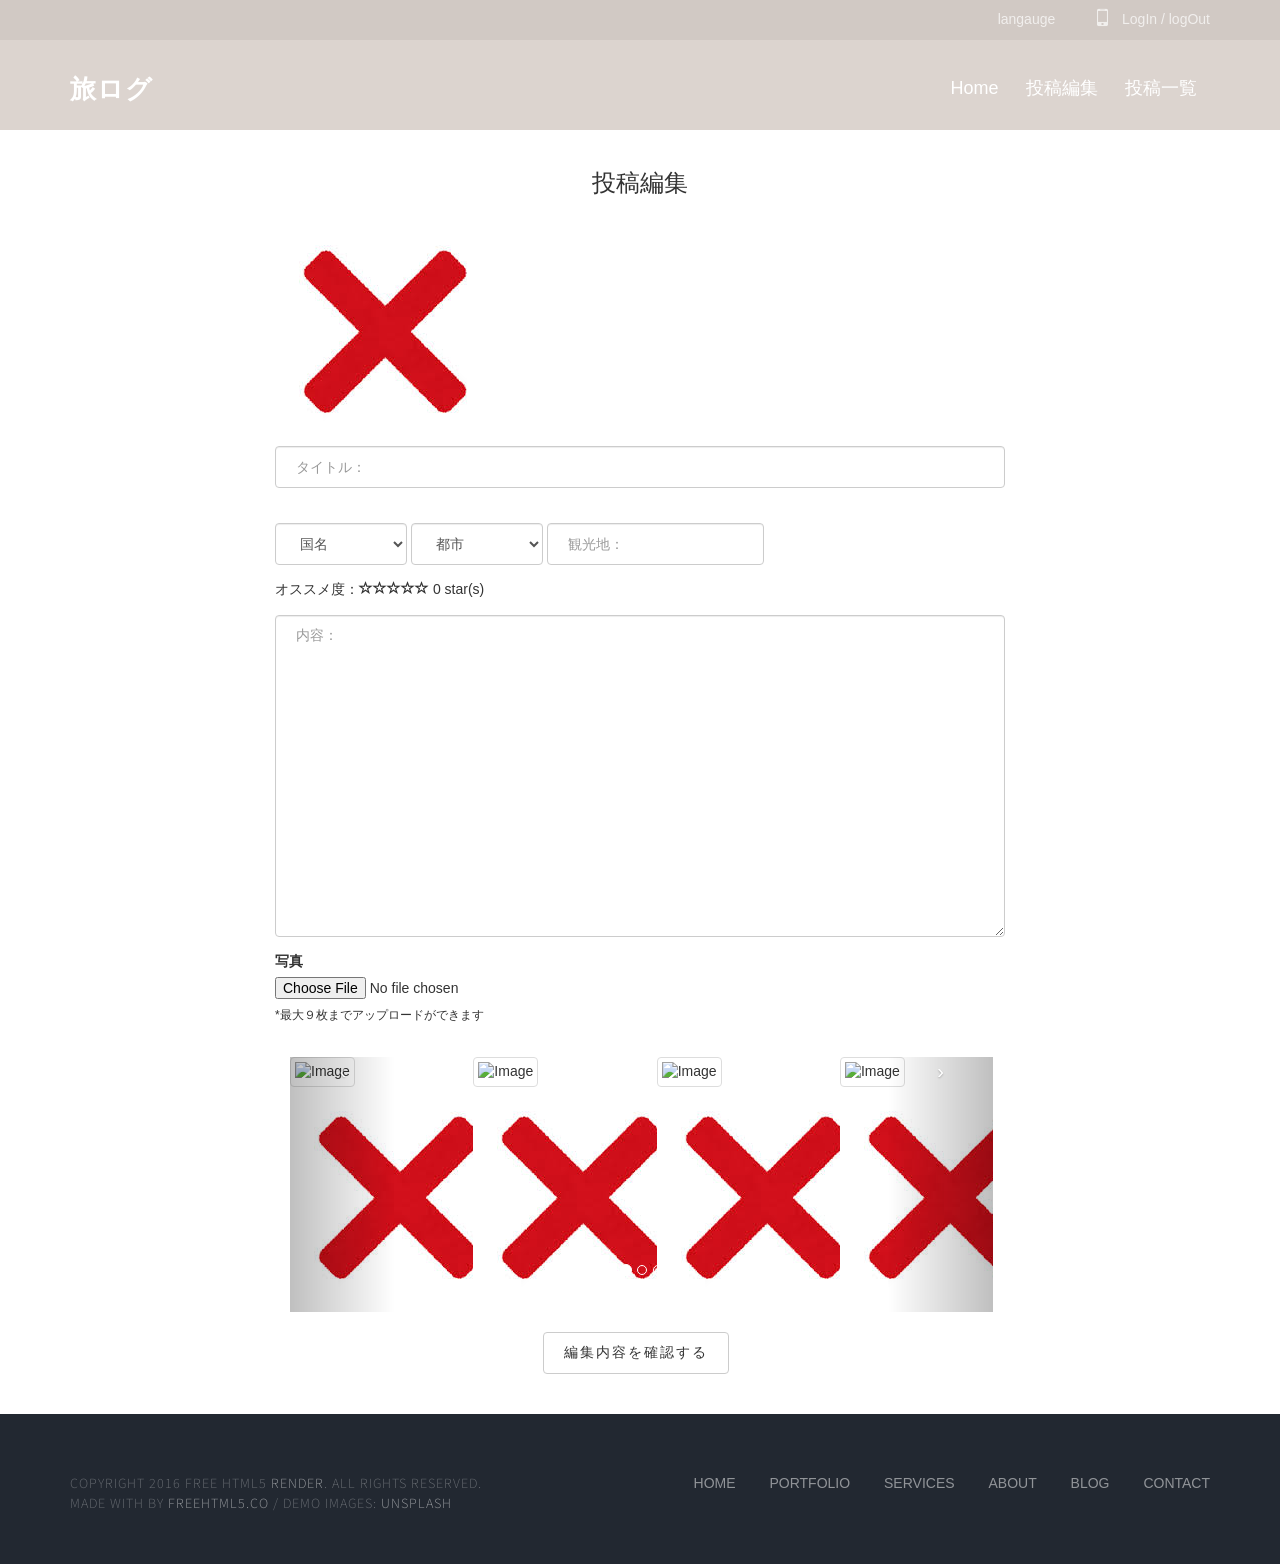
==== commit b69c6983: "Star_rating のところのjsをApplication.phpに入れ忘れていた。 add.phpとedit.phpのところにhtmlを書いておいた。 addの表示はできる。" ====
--- a/webroot/tabilog_moc/edit.html
+++ b/webroot/tabilog_moc/edit.html
@@ -599,7 +599,7 @@
 	 <div class="row"></div>
 　　　　<div class="row">
 	      	<div class="col-md-offset-5">
-	        <a href="check.html"><button type="submit" class="btn btn-default">編集内容を確認する</button></a>
+	        <a href="post_comfirm.html"><button type="submit" class="btn btn-default">編集内容を確認する</button></a>
             </div>
 
 </div>
